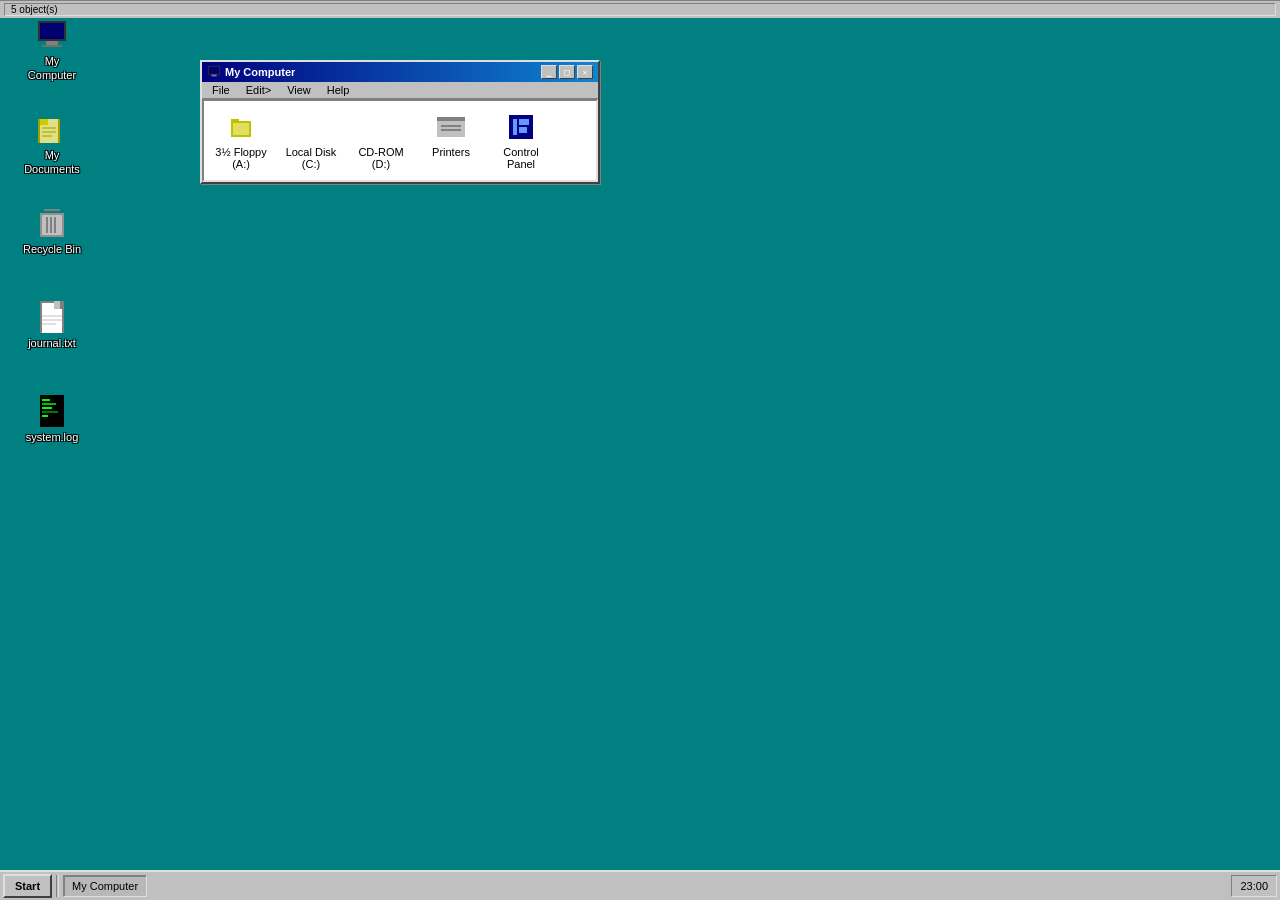
==== index.html @ f4c7ab69 "menus for apps" ====
<!DOCTYPE html>
<html lang="en">
<head>
<meta charset="UTF-8">
<title>temporal desktop</title>
<style>

*, *::before, *::after { margin:0; padding:0; box-sizing:border-box; }

body {
  font-family: Tahoma, Arial, sans-serif;
  font-size: 11px;
  background: #008080;
  width: 100vw; height: 100vh;
  overflow: hidden;
}

.win {
  position: absolute;
  background: #c0c0c0;
  /* the 3d border needs 4 values not 2 */
  border: 2px solid;
  border-color: #dfdfdf #404040 #404040 #dfdfdf;
  box-shadow: 1px 1px 0 #808080;
  min-width: 180px;
  display: none;
}
.win.open { display: block; }

.tbar {
  background: linear-gradient(90deg, #000080, #1084d0);
  color: white;
  font-size: 11px;
  font-weight: bold;
  padding: 3px 5px;
  display: flex;
  align-items: center;
  justify-content: space-between;
  height: 20px;
}
.tbar.dim {
  background: linear-gradient(90deg, #7a7a7a, #ababab);
}

.wbtns { display:flex; gap:2px; flex-shrink:0; }
.wbtn {
  width: 16px; height: 14px;
  background: #c0c0c0;
  border: 1px solid;
  border-color: #dfdfdf #404040 #404040 #dfdfdf;
  font-size: 8px;
  display: flex; align-items: center; justify-content: center;
  cursor: pointer;
  font-family: monospace;
}
.wbtn:active {
  border-color: #404040 #dfdfdf #dfdfdf #404040;
  padding-top: 1px;
}
.win.maxed {
  left: 0 !important; top: 0 !important;
  width: 100vw !important; height: calc(100vh - 30px) !important;
  display: flex; flex-direction: column;
}
.win.maxed > .tbar,
.win.maxed > .mbar,
.win.maxed > .stbar {
  flex: 0 0 auto;
}
.win.maxed > div:not(.tbar):not(.mbar):not(.stbar) {
  flex: 1;
  min-height: 0;
  display: flex;
  flex-direction: column;
  padding: 0;
}
.win.maxed .exp-body,
.win.maxed .notes-body,
.win.maxed .log-body {
  flex: 1;
  min-height: 0;
  height: 100%;
}
.mbar {
  background: #c0c0c0; display: flex;
  border-bottom: 1px solid #808080; padding: 0 2px;
}
.mbar span { padding: 2px 8px; cursor: default; }
.mbar span:hover { background: #000080; color: white; }

.mbar span { position: relative; }

.dropdown {
  display: none;
  position: absolute;
  top: 100%; left: 0;
  background: #c0c0c0;
  border: 2px solid;
  border-color: #dfdfdf #404040 #404040 #dfdfdf;
  z-index: 8000;
  min-width: 150px;
  box-shadow: 2px 2px 0 #404040;
}
.dropdown.open { display: block; }

.ditem {
  padding: 3px 20px 3px 24px;
  cursor: default;
  white-space: nowrap;
  font-size: 11px;
}
.ditem:hover { background: #000080; color: white; }
.ditem.disabled { color: #808080; }
.ditem.disabled:hover { background: transparent; color: #808080; cursor: default; }
.dsep { height: 1px; background: #808080; margin: 3px 4px; box-shadow: 0 1px 0 #dfdfdf; }

.sunk { border: 2px solid; border-color: #808080 #dfdfdf #dfdfdf #808080; }

.stbar { display:flex; border-top:1px solid #808080; padding:2px 4px; gap:4px; background:#c0c0c0; }
.stpanel { border:1px solid; border-color:#808080 #dfdfdf #dfdfdf #808080; padding:0 6px; flex:1; font-size:10px; }

#taskbar {
  position: fixed; bottom: 0; left: 0; right: 0;
  height: 30px;
  background: #c0c0c0;
  border-top: 2px solid #dfdfdf;
  display: flex; align-items: center;
  padding: 2px 3px; gap: 2px;
  z-index: 9000;
}

#startbtn {
  height: 24px; padding: 0 10px;
  background: #c0c0c0;
  border: 2px solid;
  border-color: #dfdfdf #404040 #404040 #dfdfdf;
  font-weight: bold; font-size: 11px;
  cursor: pointer;
  display: flex; align-items: center; gap: 5px;
  font-family: Tahoma, sans-serif;
}
#startbtn.down {
  border-color: #404040 #dfdfdf #dfdfdf #404040;
  box-shadow: inset 1px 1px 0 #808080;
}

.divider { width:3px; height:22px; border-left:1px solid #808080; border-right:1px solid #dfdfdf; margin:0 2px; flex-shrink:0; }

#tasklist { display:flex; gap:2px; flex:1; overflow:hidden; align-items:center; }

.tbtn {
  height:22px; padding:0 8px;
  background:#c0c0c0; border:1px solid;
  border-color:#dfdfdf #808080 #808080 #dfdfdf;
  font-size:11px; cursor:pointer; max-width:140px;
  overflow:hidden; text-overflow:ellipsis; white-space:nowrap;
  display:flex; align-items:center;
  font-family:Tahoma,sans-serif; flex-shrink:0;
}
.tbtn.on { border-color:#808080 #dfdfdf #dfdfdf #808080; box-shadow:inset 1px 1px 0 #808080; background:#b8b8b8; }
.tbtn.minimized { color: #808080; font-style: italic; }
#tray {
  margin-left: auto;
  padding: 0 8px;
  border: 1px solid;
  border-color: #808080 #dfdfdf #dfdfdf #808080;
  height: 22px;
  display: flex; align-items: center; gap: 8px;
  font-size: 11px; flex-shrink: 0;
}

#smenu {
  position: fixed; bottom: 30px; left: 0;
  width: 210px;
  background: #c0c0c0;
  border: 2px solid;
  border-color: #dfdfdf #404040 #404040 #dfdfdf;
  z-index: 9999;
  display: none; flex-direction: row;
}
#smenu.open { display: flex; }

.sm-strip {
  /* this took ages -- had to look up writing-mode */
  background: linear-gradient(to top, #000080, #1c44a0);
  color: #7a9fd4;
  writing-mode: vertical-rl;
  transform: rotate(180deg);
  font-size: 17px; font-weight: bold;
  padding: 8px 5px; letter-spacing: 3px;
  font-family: 'Arial Black', sans-serif;
  width: 28px; flex-shrink: 0;
}
.sm-rows { flex: 1; display: flex; flex-direction: column; }
.sm-row {
  padding: 6px 10px;
  display: flex; align-items: center; gap: 8px;
  cursor: pointer; font-size: 11px;
}
.sm-row:hover { background: #000080; color: white; }
.sm-sep { height: 1px; background: #808080; margin: 3px 6px; box-shadow: 0 1px 0 #dfdfdf; }

.icon {
  position: absolute; width: 72px;
  display: flex; flex-direction: column;
  align-items: center; gap: 3px;
  cursor: pointer; padding: 4px;
  border: 1px dotted transparent;
  user-select: none;
}
.icon.sel { border-color: white; background: rgba(0,0,128,.3); }
.icon svg { width: 32px; height: 32px; image-rendering: pixelated; }
.icon span {
  color: white; font-size: 11px; text-align: center;
  text-shadow: 1px 1px #000,-1px 1px #000,1px -1px #000,-1px -1px #000;
  line-height: 1.3; max-width: 70px; word-break: break-word;
}

.notes-body {
  background: #fff; padding: 4px 6px;
  font-family: 'Courier New', monospace;
  font-size: 12px; line-height: 1.6;
  white-space: pre; overflow: auto;
  min-height: 200px; outline: none;
  width: 100%; resize: none;
}
.exp-body {
  padding: 6px; background: #fff; display: flex; flex-wrap: wrap;
  gap: 8px; align-content: flex-start;
  min-height: 0px;
  height: 100%;
}
.exp-item {
  width: 62px; display: flex; flex-direction: column;
  align-items: center; gap: 3px;
  cursor: pointer; padding: 4px;
  font-size: 11px; text-align: center;
}
.exp-item:hover { background: #000080; color: white; }
.exp-item svg { width: 32px; height: 32px; image-rendering: pixelated; }

.log-body {
  background: #000; color: #0d0; font-family: 'Courier New', monospace;
  font-size: 11px; padding: 6px; min-height: 0px; overflow-y: auto; line-height: 1.5;
}

#scanlines {
  position:fixed; inset:0; pointer-events:none; z-index:8800; opacity:0;
  background: repeating-linear-gradient(    to bottom,
    transparent 0, transparent 1px,
    rgba(0,0,0,.07) 1px, rgba(0,0,0,.07) 2px
  );
  transition: opacity 4s;
}
#vignette {
  position:fixed; inset:0; pointer-events:none; z-index:8799; opacity:0;
  background: radial-gradient(ellipse at center, transparent 55%, rgba(0,0,0,.5) 100%);
  transition: opacity 5s;
}

#noisecv {
  position:fixed; inset:0; width:100%; height:100%;
  pointer-events:none; z-index:8801; opacity:0; image-rendering:pixelated;
}

@keyframes flkr {
  0%,89%,91%,93%,100% { opacity:1; }
  90% { opacity:.87; }
  92% { opacity:.93; }
}
body.dying { animation:flkr 3s infinite; }


</style>
</head>
<body>

<canvas id="noisecv" width="4" height="4"></canvas>
<div id="vignette"></div>
<div id="scanlines"></div>

<!-- desktop icons -->
<div id="desktop" style="position:absolute;inset:0 0 30px 0;">

  <div class="icon" style="left:16px;top:14px" ondblclick="show('win-comp')">
    <svg viewBox="0 0 16 16">
      <rect x="1" y="1" width="14" height="10" fill="#303030"/>
      <rect x="2" y="2" width="12" height="8" fill="#000070"/>
      <rect x="5" y="11" width="6" height="2" fill="#808080"/>
      <rect x="3" y="13" width="10" height="1" fill="#707070"/>
    </svg>
    <span data-orig="My Computer">My Computer</span>
  </div>

  <div class="icon" style="left:16px;top:108px" ondblclick="show('win-notes')">
    <svg viewBox="0 0 16 16">
      <rect x="1" y="3" width="11" height="12" fill="#e0e080"/>
      <rect x="1" y="3" width="5" height="3" fill="#cccc00"/>
      <rect x="1" y="3" width="1" height="12" fill="#a0a000"/>
      <rect x="11" y="3" width="1" height="12" fill="#a0a000"/>
      <rect x="3" y="7" width="7" height="1" fill="#a0a000" opacity=".5"/>
      <rect x="3" y="9" width="7" height="1" fill="#a0a000" opacity=".5"/>
      <rect x="3" y="11" width="5" height="1" fill="#a0a000" opacity=".5"/>
    </svg>
    <span data-orig="My Documents">My Documents</span>
  </div>

  <div class="icon" style="left:16px;top:202px" ondblclick="show('win-bin')">
    <svg viewBox="0 0 16 16">
      <rect x="4" y="1" width="8" height="1" fill="#808080"/>
      <rect x="2" y="3" width="12" height="12" fill="#909090"/>
      <rect x="3" y="4" width="10" height="10" fill="#c0c0c0"/>
      <rect x="5" y="5" width="1" height="8" fill="#808080"/>
      <rect x="7" y="5" width="1" height="8" fill="#808080"/>
      <rect x="9" y="5" width="1" height="8" fill="#808080"/>
    </svg>
    <span data-orig="Recycle Bin">Recycle Bin</span>
  </div>

  <div class="icon" style="left:16px;top:296px" ondblclick="show('win-notes')">
    <svg viewBox="0 0 16 16">
      <rect x="2" y="0" width="12" height="16" fill="#fff"/>
      <rect x="2" y="0" width="12" height="1" fill="#808080"/>
      <rect x="2" y="0" width="1" height="16" fill="#808080"/>
      <rect x="13" y="0" width="1" height="16" fill="#808080"/>
      <rect x="9" y="0" width="4" height="4" fill="#c0c0c0"/>
      <rect x="12" y="0" width="1" height="4" fill="#808080"/>
      <rect x="3" y="7" width="10" height="1" fill="#e0e0e0"/>
      <rect x="3" y="9" width="10" height="1" fill="#e0e0e0"/>
      <rect x="3" y="11" width="7" height="1" fill="#e0e0e0"/>
    </svg>
    <span data-orig="journal.txt">journal.txt</span>
  </div>

  <div class="icon" style="left:16px;top:390px" ondblclick="show('win-log')">
    <svg viewBox="0 0 16 16">
      <rect x="2" y="0" width="12" height="16" fill="#000"/>
      <rect x="3" y="2" width="4" height="1" fill="#0f0"/>
      <rect x="3" y="4" width="7" height="1" fill="#0b0"/>
      <rect x="3" y="6" width="5" height="1" fill="#0f0"/>
      <rect x="3" y="8" width="8" height="1" fill="#070"/>
      <rect x="3" y="10" width="3" height="1" fill="#0f0"/>
    </svg>
    <span data-orig="system.log">system.log</span>
  </div>

</div>

<!-- my computer -->
<div class="win" id="win-comp" style="left:200px;top:60px;width:400px;">
  <div class="tbar">
    <div style="display:flex;align-items:center;gap:4px;overflow:hidden;white-space:nowrap;pointer-events:none;">
      <svg width="14" height="14" viewBox="0 0 16 16" style="image-rendering:pixelated;flex-shrink:0"><rect x="1" y="1" width="14" height="10" fill="#303030"/><rect x="2" y="2" width="12" height="8" fill="#000070"/><rect x="5" y="11" width="6" height="2" fill="#808080"/></svg>
      <span data-orig="My Computer">My Computer</span>
    </div>
    <div class="wbtns">
      <div class="wbtn" onclick="min('win-comp')">_</div>
      <div class="wbtn" style="font-size:9px" onclick="maximize('win-comp')">□</div>
      <div class="wbtn" onclick="hide('win-comp')">✕</div>
    </div>
  </div>
  <div class="mbar">
    <span onclick="toggleMenu('dd-comp-file',event)">File
      <div class="dropdown" id="dd-comp-file">
        <div class="ditem" onclick="closeMenus()">New Window</div>
        <div class="ditem" onclick="hide('win-comp');closeMenus()">Close</div>
      </div>
    </span>
    <span onclick="toggleMenu('dd-comp-edit',event)">Edit>
      <div class="dropdown" id="dd-comp-edit">
        <div class="ditem disabled">Select All</div>
        <div class="ditem disabled">Invert Selection</div>
      </div>
    </span>
    <span onclick="toggleMenu('dd-comp-view',event)">View
      <div class="dropdown" id="dd-comp-view">
        <div class="ditem" onclick="closeMenus()">Large Icons</div>
        <div class="ditem" onclick="closeMenus()">Small Icons</div>
        <div class="ditem" onclick="closeMenus()">List</div>
        <div class="ditem" onclick="closeMenus()">Details</div>
      </div>
    </span>
    <span onclick="toggleMenu('dd-comp-help',event)">Help
      <div class="dropdown" id="dd-comp-help">
        <div class="ditem disabled">Help Topics</div>
        <div class="dsep"></div>
        <div class="ditem" onclick="closeMenus()">About Velion</div>
      </div>
    </span>
  </div>
    <div class="exp-body sunk">
      <div class="exp-item">
        <svg viewBox="0 0 16 16"><rect x="3" y="5" width="10" height="8" fill="#c0c000"/><rect x="3" y="4" width="4" height="2" fill="#c0c000"/><rect x="4" y="6" width="8" height="6" fill="#e0e060"/></svg>
        <span data-orig="3½ Floppy (A:)">3½ Floppy (A:)</span>
      </div>
      <div class="exp-item">
        <svg viewBox="0 0 16 16"><ellipse cx="8" cy="8" r="7" fill="#505050"/><ellipse cx="8" cy="8" r="5" fill="#707070"/><ellipse cx="8" cy="8" r="2" fill="#303030"/><ellipse cx="8" cy="8" r="1" fill="#b0b0b0"/></svg>
        <span data-orig="Local Disk (C:)">Local Disk (C:)</span>
      </div>
      <div class="exp-item">
        <svg viewBox="0 0 16 16"><ellipse cx="8" cy="8" r="7" fill="#202020"/><ellipse cx="8" cy="8" r="5" fill="#404040"/><ellipse cx="8" cy="8" r="2" fill="#181818"/></svg>
        <span data-orig="CD-ROM (D:)">CD-ROM (D:)</span>
      </div>
      <div class="exp-item">
        <svg viewBox="0 0 16 16"><rect x="1" y="3" width="14" height="10" fill="#c0c0c0"/><rect x="1" y="3" width="14" height="2" fill="#808080"/><rect x="3" y="7" width="10" height="1" fill="#808080"/><rect x="3" y="9" width="10" height="1" fill="#808080"/></svg>
        <span data-orig="Printers">Printers</span>
      </div>
      <div class="exp-item">
        <svg viewBox="0 0 16 16"><rect x="2" y="2" width="12" height="12" fill="#000080"/><rect x="4" y="4" width="2" height="8" fill="#6699ff"/><rect x="7" y="4" width="5" height="3" fill="#6699ff"/><rect x="7" y="8" width="4" height="3" fill="#6699ff"/></svg>
        <span data-orig="Control Panel">Control Panel</span>
      </div>
    </div>
  </div>
  <div class="stbar"><div class="stpanel">5 object(s)</div></div>
</div>

<!-- notepad -->
<div class="win" id="win-notes" style="left:110px;top:40px;width:450px;">
  <div class="tbar">
    <div style="display:flex;align-items:center;gap:4px;overflow:hidden;white-space:nowrap;pointer-events:none;">
      <svg width="14" height="14" viewBox="0 0 16 16" style="image-rendering:pixelated;flex-shrink:0"><rect x="2" y="0" width="12" height="16" fill="#fff"/><rect x="2" y="0" width="12" height="1" fill="#808080"/><rect x="9" y="0" width="4" height="4" fill="#c0c0c0"/><rect x="12" y="0" width="1" height="4" fill="#808080"/></svg>
      <span data-orig="journal.txt - Notepad">journal.txt - Notepad</span>
    </div>
    <div class="wbtns">
      <div class="wbtn" onclick="min('win-notes')">_</div>
      <div class="wbtn" style="font-size:9px" onclick = "maximize('win-notes')">□</div>
      <div class="wbtn" onclick="hide('win-notes')">✕</div>
    </div>
  </div>
  <div class="mbar"><span>File</span><span>Edit</span><span>Format</span><span>Help</span></div>
  <div style="padding:4px;">
    <div class="notes-body sunk" id="notepad" contenteditable="true" spellcheck="false"></div>
  </div>
  <div class="stbar">
    <div class="stpanel">Ln 1, Col 1</div>
    <div class="stpanel" style="flex:0;white-space:nowrap;">Modified: Nov 14, 2001</div>
  </div>
</div>

<!-- system log -->
<div class="win" id="win-log" style="left:320px;top:110px;width:460px;">
  <div class="tbar">
    <div style="display:flex;align-items:center;gap:4px;overflow:hidden;white-space:nowrap;pointer-events:none;">
      <svg width="14" height="14" viewBox="0 0 16 16" style="image-rendering:pixelated;flex-shrink:0"><rect x="2" y="0" width="12" height="16" fill="#000"/><rect x="3" y="2" width="4" height="1" fill="#0f0"/></svg>
      <span data-orig="system.log">system.log</span>
    </div>
    <div class="wbtns">
      <div class="wbtn" onclick="min('win-log')">_</div>
      <div class="wbtn" style="font-size:9px" onclick="maximize('win-log')">□</div>
      <div class="wbtn" onclick="hide('win-log')">✕</div>
    </div>
  </div>
  <div style="padding:4px;">
    <div class="log-body sunk" id="logbox"></div>
  </div>
  <div class="stbar"><div class="stpanel">Read only &nbsp;|&nbsp; <span id="logcount">0</span> entries</div></div>
</div>

<!-- recycle bin -->
<div class="win" id="win-bin" style="left:260px;top:80px;width:340px;">
  <div class="tbar">
    <div style="pointer-events:none;">
      <span data-orig="Recycle Bin">Recycle Bin</span>
    </div>
    <div class="wbtns">
      <div class="wbtn" onclick="min('win-bin')">_</div>
      <div class="wbtn" style="font-size:9px"  onclick="maximize('win-bin')">□</div>
      <div class="wbtn" onclick="hide('win-bin')">✕</div>
    </div>
  </div>
  <div class="mbar"><span>File</span><span>Edit</span><span>View</span></div>
  <div style="padding:6px;">
    <div class="sunk" style="background:#fff;min-height:110px;display:flex;align-items:center;justify-content:center;color:#808080;">The Recycle Bin is empty.</div>
  </div>
  <div class="stbar"><div class="stpanel">0 object(s)</div></div>
</div>

<!-- error dialog -->
<div class="win" id="errdlg" style="left:260px;top:140px;width:340px;">
  <div class="tbar">
    <div id="errtitle" style="pointer-events:none;white-space:nowrap;overflow:hidden;text-overflow:ellipsis;">TEMPORAL.EXE - Application Error</div>
    <div class="wbtns">
      <div class="wbtn" onclick="closedlg()">✕</div>
    </div>
  </div>
  <div style="padding:10px;background:#c0c0c0;">
    <div id="errtext" class="sunk" style="background:#fff;padding:10px;min-height:86px;color:#000;line-height:1.4;">
      The instruction at "0x004F2A17" referenced memory at "0x00000000".<br>
      The memory could not be "read".
    </div>
    <div style="display:flex;justify-content:flex-end;gap:8px;margin-top:10px;">
      <div class="wbtn" style="width:auto;padding:0 12px;font-size:11px;" onclick="closedlg()">OK</div>
      <div class="wbtn" style="width:auto;padding:0 12px;font-size:11px;" onclick="closedlg()">Cancel</div>
    </div>
  </div>
</div>

<!-- taskbar -->
<div id="taskbar">
  <button id="startbtn" onclick="toggleStart()">Start</button>
  <div class="divider"></div>
  <div id="tasklist"></div>
  <div id="tray"><span id="clk">10:22</span></div>
</div>

<!-- start menu -->
<div id="smenu">
  <div class="sm-strip" data-orig="Temporal">Temporal</div>
  <div class="sm-rows">
    <div class="sm-row" onclick="show('win-notes');closeStart()">Notepad</div>
    <div class="sm-row" onclick="show('win-comp');closeStart()">My Computer</div>
    <div class="sm-row" onclick="show('win-log');closeStart()">System Log</div>
    <div class="sm-sep"></div>
    <div class="sm-row" style="color:#800000" onclick="closeStart()">Shut Down...</div>
  </div>
</div>

<script>

// temporal desktop 
// 

const JOURNAL = `nov 14

had that dream again. the one with the hallway.
woke up at 3:17 and couldn't go back. made coffee
and watched the screensaver until it was light out.

bought a new monitor cable today. the old one was
giving me those lines on the left side of the screen.
hope that fixes it.

to do:
- call mum back
- finish the render before friday
- return that library book (overdue since october)

the machine has been running slow. defrag didn't help.
maybe it's the fan. sounds different than it used to.`;

const logInit = [
  "[10:22:31] System initialized. All components OK.",
  "[10:22:32] Loading desktop environment...",
  "[10:22:33] Registry scan complete. No errors found.",
  "[10:22:34] Desktop loaded in 1.2s",
  "[10:24:11] Application launched: Notes.exe",
  { t:"[10:31:05] WARNING: Low memory. Available: 14MB", c:"#dd0" },
  "[10:31:06] Application closed: Notes.exe",
  { t:"[10:44:23] Disk read error on sector 0x3F2A. Retrying...", c:"#d80" },
  { t:"[10:44:23] Disk read error on sector 0x3F2A. Retrying...", c:"#d80" },
  "[10:44:24] Disk read successful on retry.",
  { t:"[10:51:17] WARNING: Temperature threshold. CPU 71C", c:"#dd0" },
  "[10:55:02] System idle. Running background defrag.",
  "[10:58:44] Defrag complete. 3% contiguous.",
  "[11:03:10] Application launched: System.log",
];

const JUNK = 'abcdef\u2591\u2592\u2593\u2588\u2584\u2580\u25a0\u25a1\u2190\u2192\u25c6\u2660\u2663\u25d9\u263a\u2665\u266a\u2022';

const t0 = Date.now();
const DECAY_SECS = 180;

let pct = 0;
let zTop = 100;
let focused = null;
let smOpen = false;
let errCooldown = false;
let dead = false;

let drag = { el:null, sx:0, sy:0, ox:0, oy:0 };
let wins = {};

//  init 

document.getElementById('notepad').textContent = JOURNAL;

const logbox = document.getElementById('logbox');
logInit.forEach(e => {
  const d = document.createElement('div');
  if (typeof e === 'string') d.textContent = e;
  else { d.textContent = e.t; d.style.color = e.c; }
  logbox.appendChild(d);
});
document.getElementById('logcount').textContent = logbox.children.length;

setInterval(tick, 500);
setInterval(clocktick, 1000);
clocktick();



// windows

function show(id) {
  const el = document.getElementById(id);
  el.style.display = 'block';
  el.classList.add('open');
  front(el);
  if (!wins[id]) { wins[id] = { min:false }; addtask(id); }
  else {
    wins[id].min = false;
    document.getElementById('tb_' + id)?.classList.remove('minimized');
  }
  focus(id);
 
  if (!el._drag) makedraggable(el);
}

function hide(id) {
  document.getElementById(id).style.display = 'none';
  document.getElementById(id).classList.remove('open');
  delete wins[id];
  rmtask(id);
  refocus();
}

function min(id) {
  document.getElementById(id).style.display = 'none';
  if (wins[id]) wins[id].min = true;
  refocus();
}

function front(el) { el.style.zIndex = ++zTop; }

function focus(id) {
  if (focused && focused !== id) {
    document.getElementById(focused)?.querySelector('.tbar')?.classList.add('dim');
  }
  focused = id;
  document.getElementById(id)?.querySelector('.tbar')?.classList.remove('dim');
  document.querySelectorAll('.tbtn').forEach(b => b.classList.toggle('on', b.dataset.id === id));
}

function refocus() {
  let best = -1, bestId = null;
  document.querySelectorAll('.win').forEach(w => {
    if (w.style.display !== 'none') {
      const z = parseInt(w.style.zIndex)||0;
      if (z > best) { best = z; bestId = w.id; }
    }
  });
  if (bestId) focus(bestId); else focused = null;
}

document.addEventListener('mousedown', e => {
  const w = e.target.closest('.win');
  if (w) { front(w); focus(w.id); }
}, true);

// drag 

function makedraggable(win) {
  win._drag = true;
  win.querySelector('.tbar').addEventListener('mousedown', e => {
    if (e.target.classList.contains('wbtn')) return;
    const r = win.getBoundingClientRect();
    drag = { el:win, sx:e.clientX, sy:e.clientY, ox:r.left, oy:r.top };
    e.preventDefault();
  });
}
const winPrev = {};

function maximize(id) {
  const el = document.getElementById(id);
  if (wins[id]?.maxed) {
    const p = winPrev[id];
el.style.left = p.l; el.style.top = p.t;
el.style.width = p.w; el.style.height = p.h;
el.classList.remove('maxed');
wins[id].maxed = false;
} else {
    winPrev[id] = { l:el.style.left, t:el.style.top, w:el.style.width, h:el.style.height };
    el.classList.add('maxed');
    el.style.left = ''; el.style.top = ''; el.style.width = ''; el.style.height = '';

    wins[id].maxed = true;
  }
}








document.addEventListener('mousemove', e => {
  if (!drag.el) return;
  drag.el.style.left = (drag.ox + e.clientX - drag.sx) + 'px';
  drag.el.style.top  = (drag.oy + e.clientY - drag.sy) + 'px';
});
document.addEventListener('mouseup', () => drag.el = null);

// menus
let openMenu = null;

function toggleMenu(id, e) {
  e.stopPropagation();
  const dd = document.getElementById(id);
  const wasOpen = dd.classList.contains('open');
  closeMenus();
  if (!wasOpen) { dd.classList.add('open'); openMenu = id; }
}
function closeMenus() {
  document.querySelectorAll('.dropdown.open').forEach(d => d.classList.remove('open'));
  openMenu = null;
}
document.addEventListener('click', () => closeMenus());




// taskbar 

const tlabels = { 'win-comp':'My Computer', 'win-notes':'journal.txt', 'win-log':'system.log', 'win-bin':'Recycle Bin' };

function addtask(id) {
  const b = document.createElement('div');
  b.className = 'tbtn'; b.dataset.id = id; b.id = 'tb_' + id;
  b.textContent = tlabels[id] || id;
  b.onclick = () => {
    if (wins[id]?.min) { show(id); }
    else if (focused === id) { min(id); }
    else { front(document.getElementById(id)); focus(id); }
  };
  document.getElementById('tasklist').appendChild(b);
}
function rmtask(id) { document.getElementById('tb_' + id)?.remove(); }

// start menu 
function toggleStart() {
  smOpen = !smOpen;
  document.getElementById('smenu').classList.toggle('open', smOpen);
  document.getElementById('startbtn').classList.toggle('down', smOpen);
}
function closeStart() {
  smOpen = false;
  document.getElementById('smenu').classList.remove('open');
  document.getElementById('startbtn').classList.remove('down');
}
document.addEventListener('click', e => {
  if (smOpen && !e.target.closest('#smenu,#startbtn')) closeStart();
});

document.querySelectorAll('.icon').forEach(ic => {
  ic.addEventListener('click', e => {
    e.stopPropagation();
    document.querySelectorAll('.icon').forEach(i => i.classList.remove('sel'));
    ic.classList.add('sel');
  });
});
document.getElementById('desktop').addEventListener('click', () => {
  document.querySelectorAll('.icon').forEach(i => i.classList.remove('sel'));
  closeStart();
});

// clock 

function clocktick() {
  let h = new Date().getHours(), m = new Date().getMinutes();
  if (pct > 70) h = (h + Math.floor((pct-70)/6)) % 24;
  if (pct > 85 && Math.random() < .4) m = (m + Math.floor(Math.random()*5)) % 60;
  document.getElementById('clk').textContent = String(h).padStart(2,'0') + ':' + String(m).padStart(2,'0');
}

// decay 

function mangle(str, rate) {
  if (rate <= 0) return str;
  return str.split('').map(c => c === ' ' || c === '\n' ? c
    : Math.random() < rate ? JUNK[Math.floor(Math.random()*JUNK.length)] : c
  ).join('');
}

const badlog = [
  () => "[ERR] Kernel panic: null ptr deref at 0x0000",
  () => "[ERR] Sector 0x" + (Math.random()*0xFFFF|0).toString(16).toUpperCase() + " unreadable",
  () => "[WARN] Memory checksum failed. Block 0x" + (Math.random()*0xFFF|0).toString(16).toUpperCase(),
  () => "[ERR] " + mangle("CRITICAL_PROCESS_DIED", .3),
  () => "[ERR] Fan RPM: 0 -- thermal shutdown imminent",
];

const errpool = [
  {
    title: 'TEMPORAL.EXE - Application Error',
    html: 'The instruction at "0x004F2A17" referenced memory at "0x00000000".<br>The memory could not be "read".<br><br>Click OK to terminate the program, or Cancel to debug.'
  },
  {
    title: 'Explorer.exe - Fatal Error',
    html: 'A fatal error occurred in the desktop shell.<br>The system will attempt to recover automatically.<br><br>Error code: 0xC0000005'
  },
  {
    title: 'temporal_fs.dll - Stack Overflow',
    html: 'Stack overflow at address 0x77F04B2E.<br>The application cannot continue.<br><br>Report this error to your system administrator.'
  },
];

function showerr() {
  const e = errpool[Math.floor(Math.random() * errpool.length)];
  const dlg = document.getElementById('errdlg');
  document.getElementById('errtitle').textContent = e.title;
  document.getElementById('errtext').innerHTML = e.html;
  dlg.classList.add('open');
  dlg.style.zIndex = ++zTop;
  dlg.style.left = ((innerWidth - 340) / 2) + 'px';
  dlg.style.top = ((innerHeight - 200) / 2) + 'px';
  dlg.style.transform = 'none';
}

function closedlg() {
  document.getElementById('errdlg').classList.remove('open');
  errCooldown = false;
}

function tick() {
  if (dead) return;
  pct = Math.min(100, ((Date.now() - t0) / 1000 / DECAY_SECS) * 100);
  if (pct > 15) document.getElementById('scanlines').style.opacity = Math.min(.65, ((pct-15)/85)*.65);
  if (pct > 10) document.getElementById('vignette').style.opacity = Math.min(.7, ((pct-10)/90)*.7);

  // noise -- tiny canvas scaled up = free pixelated grain
  if (pct > 40) {
    const cv = document.getElementById('noisecv');
    const ctx = cv.getContext('2d');
    const img = ctx.createImageData(4, 4);
    for (let i = 0; i < img.data.length; i += 4) {
      const v = Math.random() < .5 ? 255 : 0;
      img.data[i] = img.data[i+1] = img.data[i+2] = v;
      img.data[i+3] = ((pct-40)/60)*30 | 0;
    }
    ctx.putImageData(img, 0, 0);
    cv.style.opacity = Math.min(.15, (pct-40)/60*.15);
  }

  // hue shift
  if (pct > 25) {
    document.body.style.filter = `hue-rotate(${(pct-25)*1.4}deg) saturate(${1+(pct-25)*.008})`;
  }

  // flicker speeds up as things get worse
  if (pct > 20) {
    document.body.classList.add('dying');
    document.body.style.animationDuration = Math.max(.5, 3-(pct-20)*.025) + 's';
  }


  // corrupt all [data-orig] labels
  if (pct > 12) {
    const rate = Math.pow((pct-12)/88, 2) * .55;
    document.querySelectorAll('[data-orig]').forEach(el => {
      el.textContent = mangle(el.dataset.orig, rate);
    });
  }

  // notepad
  if (pct > 18) {
    const rate = Math.pow((pct-18)/82, 2) * .45;
    const pad = document.getElementById('notepad');
    if (document.activeElement !== pad) pad.textContent = mangle(JOURNAL, rate);
  }

  // random bad log entries
  if (pct > 30 && Math.random() < .04) {
    const d = document.createElement('div');
    d.textContent = badlog[Math.floor(Math.random()*badlog.length)]();
    d.style.color = pct > 60 ? '#f55' : '#dd0';
    logbox.appendChild(d);
    logbox.scrollTop = logbox.scrollHeight;
    document.getElementById('logcount').textContent = logbox.children.length;
  }

  // retroactively corrupt existing log lines, kind of cool tbh
  if (pct > 65 && Math.random() < .06) {
    const lines = logbox.querySelectorAll('div');
    const t = lines[Math.floor(Math.random()*lines.length)];
    if (t) {
      if (!t._raw) t._raw = t.textContent;
      t.textContent = mangle(t._raw, (pct-65)/150);
    }
  }

  // windows drift
  if (pct > 45 && Math.random() < .12) {
    const amt = (pct-45)/55 * 2;
    document.querySelectorAll('.win.open').forEach(w => {
      if (drag.el === w) return;
      w.style.left = (parseFloat(w.style.left)||100) + (Math.random()-.5)*amt + 'px';
      w.style.top  = (parseFloat(w.style.top)||60)  + (Math.random()-.5)*amt + 'px';
    });
  }

  if (pct > 42 && !errCooldown && Math.random() < .004) {
    errCooldown = true;
    showerr();
    setTimeout(() => errCooldown = false, 25000);
  }

  if (pct >= 98) { dead = true; setTimeout(bsod, 1200); }

}


function bsod() {
  const s = document.createElement('div');
  s.style.cssText = 'position:fixed;inset:0;background:#000080;color:#c0c0c0;font-family:"Courier New",monospace;font-size:13px;padding:48px 64px;z-index:999999;line-height:2;';
  s.innerHTML = `
    <div style="background:#c0c0c0;color:#000080;padding:4px 10px;display:inline-block;margin-bottom:24px;font-weight:bold;font-size:15px">Windows</div>
    <p>A fatal exception <b>0E</b> has occurred at 0028:<b>C0034B21</b> in VxD TEMPORAL(03)</p>
    <p>+ 00034B21. The current application will be terminated.</p><br>
    <p>&nbsp;* Press any key to terminate the current application.</p>
    <p>&nbsp;* Press CTRL+ALT+DEL to restart your computer. You will</p>
    <p>&nbsp;&nbsp;lose any unsaved information in all applications.</p><br><br>
    <p>Press any key to continue <span id="bcur">_</span></p><br>
    <p style="font-size:10px;color:#8080c0">Exception 0E &nbsp; Page Fault &nbsp; Temporal Desktop (build 2001.11.14)</p>`;
  document.body.appendChild(s);

  setInterval(() => {
    const c = document.getElementById('bcur');
    if (c) c.style.visibility = c.style.visibility === 'hidden' ? '' : 'hidden';
  }, 600);

  const restart = () => {
    s.innerHTML = '<div style="display:flex;align-items:center;justify-content:center;height:100%;font-size:14px">Starting Temporal Desktop...</div>';
    setTimeout(() => location.reload(), 1800);
  };
  s.addEventListener('click', restart);
  document.addEventListener('keydown', restart, { once:true });
}

// open my computer by default
show('win-comp');
</script>
</body>
</html>
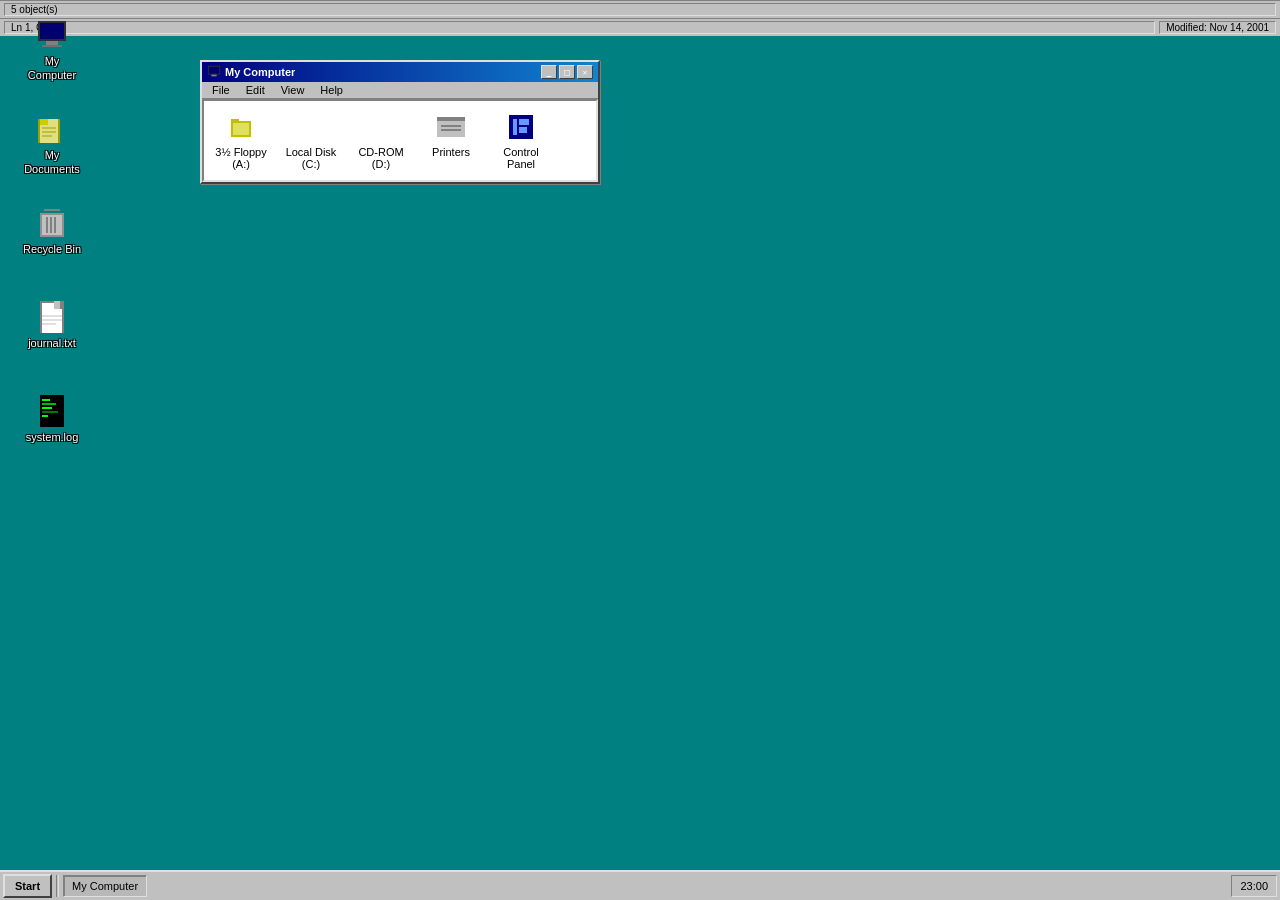
==== commit 0892cabe: "added menus for the windows, some have functions some done" ====
--- a/index.html
+++ b/index.html
@@ -366,7 +366,7 @@
         <div class="ditem" onclick="hide('win-comp');closeMenus()">Close</div>
       </div>
     </span>
-    <span onclick="toggleMenu('dd-comp-edit',event)">Edit>
+    <span onclick="toggleMenu('dd-comp-edit',event)">Edit 
       <div class="dropdown" id="dd-comp-edit">
         <div class="ditem disabled">Select All</div>
         <div class="ditem disabled">Invert Selection</div>
@@ -384,7 +384,7 @@
       <div class="dropdown" id="dd-comp-help">
         <div class="ditem disabled">Help Topics</div>
         <div class="dsep"></div>
-        <div class="ditem" onclick="closeMenus()">About Velion</div>
+        <div class="ditem" onclick="closeMenus()">About Temporal </div>
       </div>
     </span>
   </div>
@@ -423,13 +423,47 @@
     </div>
     <div class="wbtns">
       <div class="wbtn" onclick="min('win-notes')">_</div>
-      <div class="wbtn" style="font-size:9px" onclick = "maximize('win-notes')">□</div>
-      <div class="wbtn" onclick="hide('win-notes')">✕</div>
-    </div>
-  </div>
-  <div class="mbar"><span>File</span><span>Edit</span><span>Format</span><span>Help</span></div>
+      <div class="wbtn" style="font-size:9px" onclick = "maximize('win-notes')">□</div> # check      <div class="wbtn" onclick="hide('win-notes')">✕</div>
+    </div>
+  </div>
+  <div class="mbar">
+    <span onclick="toggleMenu('dd-notes-file',event)">File
+      <div class="dropdown" id="dd-notes-file">
+        <div class="ditem" onclick="document.getElementById('notepad').textContent='';closeMenus()">New</div>
+        <div class="dsep"></div>
+        <div class="ditem" onclick="hide('win-notes');closeMenus()">Exit</div>
+      </div>
+    </span>
+    <span onclick="toggleMenu('dd-notes-edit',event)">Edit
+      <div class="dropdown" id="dd-notes-edit">
+        <div class="ditem" onclick="document.execCommand('undo');closeMenus()">Undo</div>
+        <div class="dsep"></div>
+        <div class="ditem" onclick="document.execCommand('cut');closeMenus()">Cut</div>
+        <div class="ditem" onclick="document.execCommand('copy');closeMenus()">Copy</div>
+        <div class="ditem" onclick="document.execCommand('paste');closeMenus()">Paste</div>
+        <div class="ditem" onclick="document.execCommand('delete');closeMenus()">Delete</div>
+        <div class="dsep"></div>
+        <div class="ditem" onclick="selectAll();closeMenus()">Select All</div>
+      </div>
+    </span>
+    <span onclick="toggleMenu('dd-notes-format',event)">Format
+      <div class="dropdown" id="dd-notes-format">
+        <div class="ditem" id="wrap-item" onclick="toggleWrap();closeMenus()">Word Wrap</div>
+        <div class="ditem disabled">Font...</div>
+      </div>
+    </span>
+    <span onclick="toggleMenu('dd-notes-help',event)">Help
+      <div class="dropdown" id="dd-notes-help">
+        <div class="ditem disabled">Help Topics</div>
+        <div class="dsep"></div>
+        <div class="ditem" onclick="closeMenus()">About Notepad</div>
+      </div>
+    </span>
+  </div>
   <div style="padding:4px;">
     <div class="notes-body sunk" id="notepad" contenteditable="true" spellcheck="false"></div>
+  </div>
+
   </div>
   <div class="stbar">
     <div class="stpanel">Ln 1, Col 1</div>
@@ -468,7 +502,32 @@
       <div class="wbtn" onclick="hide('win-bin')">✕</div>
     </div>
   </div>
-  <div class="mbar"><span>File</span><span>Edit</span><span>View</span></div>
+  <div class="mbar">
+    <span onclick="toggleMenu('dd-bin-file',event)">File
+        <div class="dropdown" id="dd-bin-file">
+          <div class="ditem disabled">Empty Recycle Bin</div>
+          <div class="dsep"></div>
+          <div class="ditem" onclick="hide('win-bin');closeMenus()">Close</div>
+        </div>
+    </span>
+    <span onclick="toggleMenu('dd-bin-edit',event)">Edit
+      <div class="dropdown" id="dd-bin-edit">
+        <div class="ditem disabled">Select All</div>
+      </div>
+    </span>
+    <span onclick="toggleMenu('dd-bin-view',event)">View
+      <div class="dropdown" id="dd-bin-view">
+        <div class="ditem" onclick="closeMenus()">Large Icons</div>
+        <div class="ditem" onclick="closeMenus()">Small Icons</div>
+        <div class="ditem" onclick="closeMenus()">List</div>
+      </div>
+    </span>
+  </div>
+
+      
+
+
+</span>
   <div style="padding:6px;">
     <div class="sunk" style="background:#fff;min-height:110px;display:flex;align-items:center;justify-content:center;color:#808080;">The Recycle Bin is empty.</div>
   </div>
@@ -642,6 +701,23 @@
   if (bestId) focus(bestId); else focused = null;
 }
 
+let wordWrap = false;
+
+function toggleWrap() {
+  wordWrap = !wordWrap;
+  document.getElementById('notepad').style.whiteSpace = wordWrap ? 'pre-wrap' : 'pre';
+  document.getElementById('wrap-item').textContent = (wordWrap ? '✓ ' : '') + 'Word Wrap';
+}
+
+function selectAll() {
+  const pad = document.getElementById('notepad');
+  pad.focus();
+  const range = document.createRange();
+  range.selectNodeContents(pad);
+  const sel = window.getSelection();
+  sel.removeAllRanges();
+  sel.addRange(range);
+}
 document.addEventListener('mousedown', e => {
   const w = e.target.closest('.win');
   if (w) { front(w); focus(w.id); }
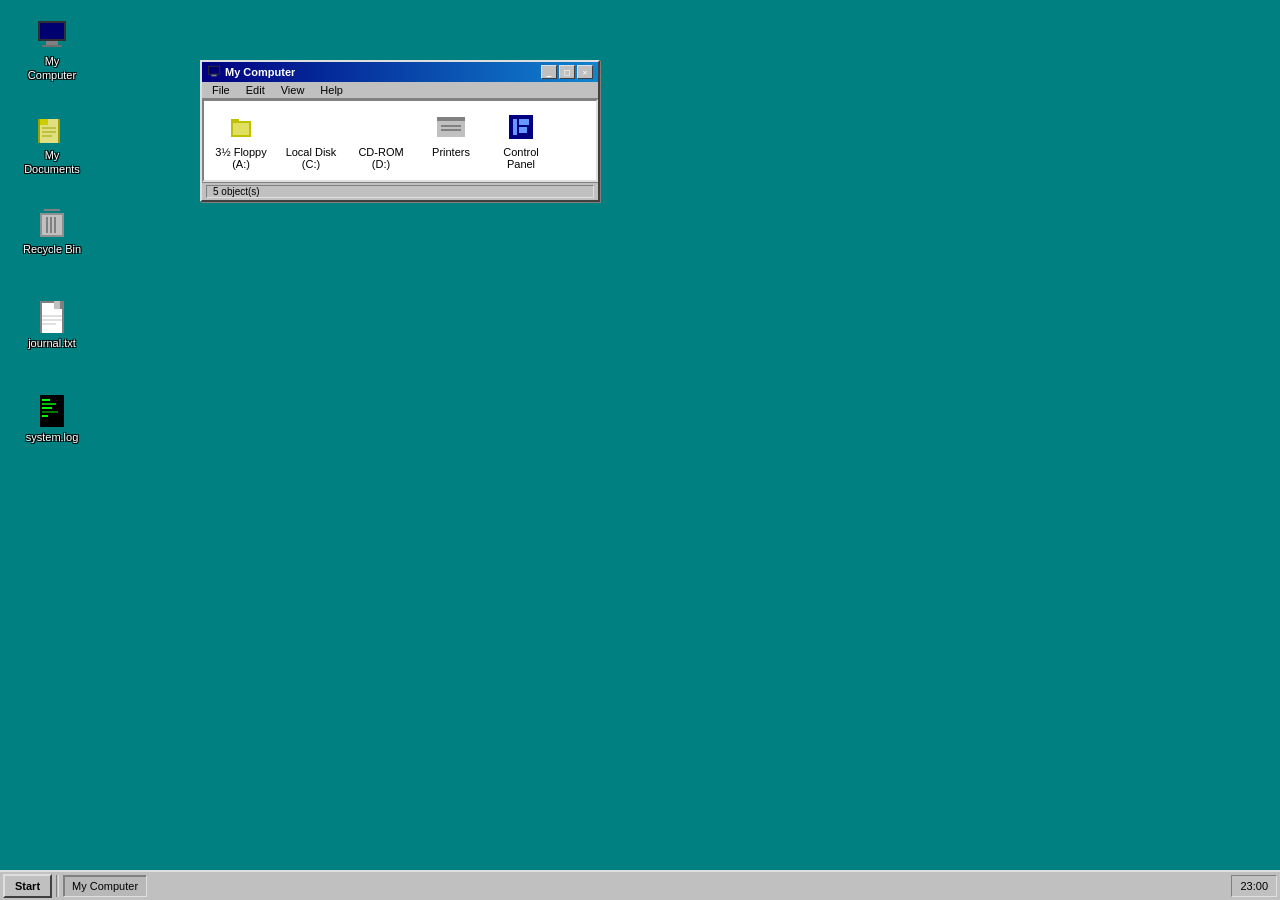
==== commit c600415f: "separated files, fixed extra bars at top" ====
--- a/index.html
+++ b/index.html
@@ -3,275 +3,8 @@
 <head>
 <meta charset="UTF-8">
 <title>temporal desktop</title>
-<style>
-
-*, *::before, *::after { margin:0; padding:0; box-sizing:border-box; }
-
-body {
-  font-family: Tahoma, Arial, sans-serif;
-  font-size: 11px;
-  background: #008080;
-  width: 100vw; height: 100vh;
-  overflow: hidden;
-}
-
-.win {
-  position: absolute;
-  background: #c0c0c0;
-  /* the 3d border needs 4 values not 2 */
-  border: 2px solid;
-  border-color: #dfdfdf #404040 #404040 #dfdfdf;
-  box-shadow: 1px 1px 0 #808080;
-  min-width: 180px;
-  display: none;
-}
-.win.open { display: block; }
-
-.tbar {
-  background: linear-gradient(90deg, #000080, #1084d0);
-  color: white;
-  font-size: 11px;
-  font-weight: bold;
-  padding: 3px 5px;
-  display: flex;
-  align-items: center;
-  justify-content: space-between;
-  height: 20px;
-}
-.tbar.dim {
-  background: linear-gradient(90deg, #7a7a7a, #ababab);
-}
-
-.wbtns { display:flex; gap:2px; flex-shrink:0; }
-.wbtn {
-  width: 16px; height: 14px;
-  background: #c0c0c0;
-  border: 1px solid;
-  border-color: #dfdfdf #404040 #404040 #dfdfdf;
-  font-size: 8px;
-  display: flex; align-items: center; justify-content: center;
-  cursor: pointer;
-  font-family: monospace;
-}
-.wbtn:active {
-  border-color: #404040 #dfdfdf #dfdfdf #404040;
-  padding-top: 1px;
-}
-.win.maxed {
-  left: 0 !important; top: 0 !important;
-  width: 100vw !important; height: calc(100vh - 30px) !important;
-  display: flex; flex-direction: column;
-}
-.win.maxed > .tbar,
-.win.maxed > .mbar,
-.win.maxed > .stbar {
-  flex: 0 0 auto;
-}
-.win.maxed > div:not(.tbar):not(.mbar):not(.stbar) {
-  flex: 1;
-  min-height: 0;
-  display: flex;
-  flex-direction: column;
-  padding: 0;
-}
-.win.maxed .exp-body,
-.win.maxed .notes-body,
-.win.maxed .log-body {
-  flex: 1;
-  min-height: 0;
-  height: 100%;
-}
-.mbar {
-  background: #c0c0c0; display: flex;
-  border-bottom: 1px solid #808080; padding: 0 2px;
-}
-.mbar span { padding: 2px 8px; cursor: default; }
-.mbar span:hover { background: #000080; color: white; }
-
-.mbar span { position: relative; }
-
-.dropdown {
-  display: none;
-  position: absolute;
-  top: 100%; left: 0;
-  background: #c0c0c0;
-  border: 2px solid;
-  border-color: #dfdfdf #404040 #404040 #dfdfdf;
-  z-index: 8000;
-  min-width: 150px;
-  box-shadow: 2px 2px 0 #404040;
-}
-.dropdown.open { display: block; }
-
-.ditem {
-  padding: 3px 20px 3px 24px;
-  cursor: default;
-  white-space: nowrap;
-  font-size: 11px;
-}
-.ditem:hover { background: #000080; color: white; }
-.ditem.disabled { color: #808080; }
-.ditem.disabled:hover { background: transparent; color: #808080; cursor: default; }
-.dsep { height: 1px; background: #808080; margin: 3px 4px; box-shadow: 0 1px 0 #dfdfdf; }
-
-.sunk { border: 2px solid; border-color: #808080 #dfdfdf #dfdfdf #808080; }
-
-.stbar { display:flex; border-top:1px solid #808080; padding:2px 4px; gap:4px; background:#c0c0c0; }
-.stpanel { border:1px solid; border-color:#808080 #dfdfdf #dfdfdf #808080; padding:0 6px; flex:1; font-size:10px; }
-
-#taskbar {
-  position: fixed; bottom: 0; left: 0; right: 0;
-  height: 30px;
-  background: #c0c0c0;
-  border-top: 2px solid #dfdfdf;
-  display: flex; align-items: center;
-  padding: 2px 3px; gap: 2px;
-  z-index: 9000;
-}
-
-#startbtn {
-  height: 24px; padding: 0 10px;
-  background: #c0c0c0;
-  border: 2px solid;
-  border-color: #dfdfdf #404040 #404040 #dfdfdf;
-  font-weight: bold; font-size: 11px;
-  cursor: pointer;
-  display: flex; align-items: center; gap: 5px;
-  font-family: Tahoma, sans-serif;
-}
-#startbtn.down {
-  border-color: #404040 #dfdfdf #dfdfdf #404040;
-  box-shadow: inset 1px 1px 0 #808080;
-}
-
-.divider { width:3px; height:22px; border-left:1px solid #808080; border-right:1px solid #dfdfdf; margin:0 2px; flex-shrink:0; }
-
-#tasklist { display:flex; gap:2px; flex:1; overflow:hidden; align-items:center; }
-
-.tbtn {
-  height:22px; padding:0 8px;
-  background:#c0c0c0; border:1px solid;
-  border-color:#dfdfdf #808080 #808080 #dfdfdf;
-  font-size:11px; cursor:pointer; max-width:140px;
-  overflow:hidden; text-overflow:ellipsis; white-space:nowrap;
-  display:flex; align-items:center;
-  font-family:Tahoma,sans-serif; flex-shrink:0;
-}
-.tbtn.on { border-color:#808080 #dfdfdf #dfdfdf #808080; box-shadow:inset 1px 1px 0 #808080; background:#b8b8b8; }
-.tbtn.minimized { color: #808080; font-style: italic; }
-#tray {
-  margin-left: auto;
-  padding: 0 8px;
-  border: 1px solid;
-  border-color: #808080 #dfdfdf #dfdfdf #808080;
-  height: 22px;
-  display: flex; align-items: center; gap: 8px;
-  font-size: 11px; flex-shrink: 0;
-}
-
-#smenu {
-  position: fixed; bottom: 30px; left: 0;
-  width: 210px;
-  background: #c0c0c0;
-  border: 2px solid;
-  border-color: #dfdfdf #404040 #404040 #dfdfdf;
-  z-index: 9999;
-  display: none; flex-direction: row;
-}
-#smenu.open { display: flex; }
-
-.sm-strip {
-  /* this took ages -- had to look up writing-mode */
-  background: linear-gradient(to top, #000080, #1c44a0);
-  color: #7a9fd4;
-  writing-mode: vertical-rl;
-  transform: rotate(180deg);
-  font-size: 17px; font-weight: bold;
-  padding: 8px 5px; letter-spacing: 3px;
-  font-family: 'Arial Black', sans-serif;
-  width: 28px; flex-shrink: 0;
-}
-.sm-rows { flex: 1; display: flex; flex-direction: column; }
-.sm-row {
-  padding: 6px 10px;
-  display: flex; align-items: center; gap: 8px;
-  cursor: pointer; font-size: 11px;
-}
-.sm-row:hover { background: #000080; color: white; }
-.sm-sep { height: 1px; background: #808080; margin: 3px 6px; box-shadow: 0 1px 0 #dfdfdf; }
-
-.icon {
-  position: absolute; width: 72px;
-  display: flex; flex-direction: column;
-  align-items: center; gap: 3px;
-  cursor: pointer; padding: 4px;
-  border: 1px dotted transparent;
-  user-select: none;
-}
-.icon.sel { border-color: white; background: rgba(0,0,128,.3); }
-.icon svg { width: 32px; height: 32px; image-rendering: pixelated; }
-.icon span {
-  color: white; font-size: 11px; text-align: center;
-  text-shadow: 1px 1px #000,-1px 1px #000,1px -1px #000,-1px -1px #000;
-  line-height: 1.3; max-width: 70px; word-break: break-word;
-}
-
-.notes-body {
-  background: #fff; padding: 4px 6px;
-  font-family: 'Courier New', monospace;
-  font-size: 12px; line-height: 1.6;
-  white-space: pre; overflow: auto;
-  min-height: 200px; outline: none;
-  width: 100%; resize: none;
-}
-.exp-body {
-  padding: 6px; background: #fff; display: flex; flex-wrap: wrap;
-  gap: 8px; align-content: flex-start;
-  min-height: 0px;
-  height: 100%;
-}
-.exp-item {
-  width: 62px; display: flex; flex-direction: column;
-  align-items: center; gap: 3px;
-  cursor: pointer; padding: 4px;
-  font-size: 11px; text-align: center;
-}
-.exp-item:hover { background: #000080; color: white; }
-.exp-item svg { width: 32px; height: 32px; image-rendering: pixelated; }
-
-.log-body {
-  background: #000; color: #0d0; font-family: 'Courier New', monospace;
-  font-size: 11px; padding: 6px; min-height: 0px; overflow-y: auto; line-height: 1.5;
-}
-
-#scanlines {
-  position:fixed; inset:0; pointer-events:none; z-index:8800; opacity:0;
-  background: repeating-linear-gradient(    to bottom,
-    transparent 0, transparent 1px,
-    rgba(0,0,0,.07) 1px, rgba(0,0,0,.07) 2px
-  );
-  transition: opacity 4s;
-}
-#vignette {
-  position:fixed; inset:0; pointer-events:none; z-index:8799; opacity:0;
-  background: radial-gradient(ellipse at center, transparent 55%, rgba(0,0,0,.5) 100%);
-  transition: opacity 5s;
-}
-
-#noisecv {
-  position:fixed; inset:0; width:100%; height:100%;
-  pointer-events:none; z-index:8801; opacity:0; image-rendering:pixelated;
-}
-
-@keyframes flkr {
-  0%,89%,91%,93%,100% { opacity:1; }
-  90% { opacity:.87; }
-  92% { opacity:.93; }
-}
-body.dying { animation:flkr 3s infinite; }
-
-
-</style>
+<link rel="stylesheet" href="style.css">
+<style>.win { display: none; }</style>
 </head>
 <body>
 
@@ -410,7 +143,7 @@
         <span data-orig="Control Panel">Control Panel</span>
       </div>
     </div>
-  </div>
+  
   <div class="stbar"><div class="stpanel">5 object(s)</div></div>
 </div>
 
@@ -423,7 +156,7 @@
     </div>
     <div class="wbtns">
       <div class="wbtn" onclick="min('win-notes')">_</div>
-      <div class="wbtn" style="font-size:9px" onclick = "maximize('win-notes')">□</div> # check      <div class="wbtn" onclick="hide('win-notes')">✕</div>
+      <div class="wbtn" style="font-size:9px" onclick = "maximize('win-notes')">□</div>     <div class="wbtn" onclick="hide('win-notes')">✕</div>
     </div>
   </div>
   <div class="mbar">
@@ -464,7 +197,7 @@
     <div class="notes-body sunk" id="notepad" contenteditable="true" spellcheck="false"></div>
   </div>
 
-  </div>
+  
   <div class="stbar">
     <div class="stpanel">Ln 1, Col 1</div>
     <div class="stpanel" style="flex:0;white-space:nowrap;">Modified: Nov 14, 2001</div>
@@ -574,437 +307,7 @@
   </div>
 </div>
 
-<script>
-
-// temporal desktop 
-// 
-
-const JOURNAL = `nov 14
-
-had that dream again. the one with the hallway.
-woke up at 3:17 and couldn't go back. made coffee
-and watched the screensaver until it was light out.
-
-bought a new monitor cable today. the old one was
-giving me those lines on the left side of the screen.
-hope that fixes it.
-
-to do:
-- call mum back
-- finish the render before friday
-- return that library book (overdue since october)
-
-the machine has been running slow. defrag didn't help.
-maybe it's the fan. sounds different than it used to.`;
-
-const logInit = [
-  "[10:22:31] System initialized. All components OK.",
-  "[10:22:32] Loading desktop environment...",
-  "[10:22:33] Registry scan complete. No errors found.",
-  "[10:22:34] Desktop loaded in 1.2s",
-  "[10:24:11] Application launched: Notes.exe",
-  { t:"[10:31:05] WARNING: Low memory. Available: 14MB", c:"#dd0" },
-  "[10:31:06] Application closed: Notes.exe",
-  { t:"[10:44:23] Disk read error on sector 0x3F2A. Retrying...", c:"#d80" },
-  { t:"[10:44:23] Disk read error on sector 0x3F2A. Retrying...", c:"#d80" },
-  "[10:44:24] Disk read successful on retry.",
-  { t:"[10:51:17] WARNING: Temperature threshold. CPU 71C", c:"#dd0" },
-  "[10:55:02] System idle. Running background defrag.",
-  "[10:58:44] Defrag complete. 3% contiguous.",
-  "[11:03:10] Application launched: System.log",
-];
-
-const JUNK = 'abcdef\u2591\u2592\u2593\u2588\u2584\u2580\u25a0\u25a1\u2190\u2192\u25c6\u2660\u2663\u25d9\u263a\u2665\u266a\u2022';
-
-const t0 = Date.now();
-const DECAY_SECS = 180;
-
-let pct = 0;
-let zTop = 100;
-let focused = null;
-let smOpen = false;
-let errCooldown = false;
-let dead = false;
-
-let drag = { el:null, sx:0, sy:0, ox:0, oy:0 };
-let wins = {};
-
-//  init 
-
-document.getElementById('notepad').textContent = JOURNAL;
-
-const logbox = document.getElementById('logbox');
-logInit.forEach(e => {
-  const d = document.createElement('div');
-  if (typeof e === 'string') d.textContent = e;
-  else { d.textContent = e.t; d.style.color = e.c; }
-  logbox.appendChild(d);
-});
-document.getElementById('logcount').textContent = logbox.children.length;
-
-setInterval(tick, 500);
-setInterval(clocktick, 1000);
-clocktick();
-
-
-
-// windows
-
-function show(id) {
-  const el = document.getElementById(id);
-  el.style.display = 'block';
-  el.classList.add('open');
-  front(el);
-  if (!wins[id]) { wins[id] = { min:false }; addtask(id); }
-  else {
-    wins[id].min = false;
-    document.getElementById('tb_' + id)?.classList.remove('minimized');
-  }
-  focus(id);
- 
-  if (!el._drag) makedraggable(el);
-}
-
-function hide(id) {
-  document.getElementById(id).style.display = 'none';
-  document.getElementById(id).classList.remove('open');
-  delete wins[id];
-  rmtask(id);
-  refocus();
-}
-
-function min(id) {
-  document.getElementById(id).style.display = 'none';
-  if (wins[id]) wins[id].min = true;
-  refocus();
-}
-
-function front(el) { el.style.zIndex = ++zTop; }
-
-function focus(id) {
-  if (focused && focused !== id) {
-    document.getElementById(focused)?.querySelector('.tbar')?.classList.add('dim');
-  }
-  focused = id;
-  document.getElementById(id)?.querySelector('.tbar')?.classList.remove('dim');
-  document.querySelectorAll('.tbtn').forEach(b => b.classList.toggle('on', b.dataset.id === id));
-}
-
-function refocus() {
-  let best = -1, bestId = null;
-  document.querySelectorAll('.win').forEach(w => {
-    if (w.style.display !== 'none') {
-      const z = parseInt(w.style.zIndex)||0;
-      if (z > best) { best = z; bestId = w.id; }
-    }
-  });
-  if (bestId) focus(bestId); else focused = null;
-}
-
-let wordWrap = false;
-
-function toggleWrap() {
-  wordWrap = !wordWrap;
-  document.getElementById('notepad').style.whiteSpace = wordWrap ? 'pre-wrap' : 'pre';
-  document.getElementById('wrap-item').textContent = (wordWrap ? '✓ ' : '') + 'Word Wrap';
-}
-
-function selectAll() {
-  const pad = document.getElementById('notepad');
-  pad.focus();
-  const range = document.createRange();
-  range.selectNodeContents(pad);
-  const sel = window.getSelection();
-  sel.removeAllRanges();
-  sel.addRange(range);
-}
-document.addEventListener('mousedown', e => {
-  const w = e.target.closest('.win');
-  if (w) { front(w); focus(w.id); }
-}, true);
-
-// drag 
-
-function makedraggable(win) {
-  win._drag = true;
-  win.querySelector('.tbar').addEventListener('mousedown', e => {
-    if (e.target.classList.contains('wbtn')) return;
-    const r = win.getBoundingClientRect();
-    drag = { el:win, sx:e.clientX, sy:e.clientY, ox:r.left, oy:r.top };
-    e.preventDefault();
-  });
-}
-const winPrev = {};
-
-function maximize(id) {
-  const el = document.getElementById(id);
-  if (wins[id]?.maxed) {
-    const p = winPrev[id];
-el.style.left = p.l; el.style.top = p.t;
-el.style.width = p.w; el.style.height = p.h;
-el.classList.remove('maxed');
-wins[id].maxed = false;
-} else {
-    winPrev[id] = { l:el.style.left, t:el.style.top, w:el.style.width, h:el.style.height };
-    el.classList.add('maxed');
-    el.style.left = ''; el.style.top = ''; el.style.width = ''; el.style.height = '';
-
-    wins[id].maxed = true;
-  }
-}
-
-
-
-
-
-
-
-
-document.addEventListener('mousemove', e => {
-  if (!drag.el) return;
-  drag.el.style.left = (drag.ox + e.clientX - drag.sx) + 'px';
-  drag.el.style.top  = (drag.oy + e.clientY - drag.sy) + 'px';
-});
-document.addEventListener('mouseup', () => drag.el = null);
-
-// menus
-let openMenu = null;
-
-function toggleMenu(id, e) {
-  e.stopPropagation();
-  const dd = document.getElementById(id);
-  const wasOpen = dd.classList.contains('open');
-  closeMenus();
-  if (!wasOpen) { dd.classList.add('open'); openMenu = id; }
-}
-function closeMenus() {
-  document.querySelectorAll('.dropdown.open').forEach(d => d.classList.remove('open'));
-  openMenu = null;
-}
-document.addEventListener('click', () => closeMenus());
-
-
-
-
-// taskbar 
-
-const tlabels = { 'win-comp':'My Computer', 'win-notes':'journal.txt', 'win-log':'system.log', 'win-bin':'Recycle Bin' };
-
-function addtask(id) {
-  const b = document.createElement('div');
-  b.className = 'tbtn'; b.dataset.id = id; b.id = 'tb_' + id;
-  b.textContent = tlabels[id] || id;
-  b.onclick = () => {
-    if (wins[id]?.min) { show(id); }
-    else if (focused === id) { min(id); }
-    else { front(document.getElementById(id)); focus(id); }
-  };
-  document.getElementById('tasklist').appendChild(b);
-}
-function rmtask(id) { document.getElementById('tb_' + id)?.remove(); }
-
-// start menu 
-function toggleStart() {
-  smOpen = !smOpen;
-  document.getElementById('smenu').classList.toggle('open', smOpen);
-  document.getElementById('startbtn').classList.toggle('down', smOpen);
-}
-function closeStart() {
-  smOpen = false;
-  document.getElementById('smenu').classList.remove('open');
-  document.getElementById('startbtn').classList.remove('down');
-}
-document.addEventListener('click', e => {
-  if (smOpen && !e.target.closest('#smenu,#startbtn')) closeStart();
-});
-
-document.querySelectorAll('.icon').forEach(ic => {
-  ic.addEventListener('click', e => {
-    e.stopPropagation();
-    document.querySelectorAll('.icon').forEach(i => i.classList.remove('sel'));
-    ic.classList.add('sel');
-  });
-});
-document.getElementById('desktop').addEventListener('click', () => {
-  document.querySelectorAll('.icon').forEach(i => i.classList.remove('sel'));
-  closeStart();
-});
-
-// clock 
-
-function clocktick() {
-  let h = new Date().getHours(), m = new Date().getMinutes();
-  if (pct > 70) h = (h + Math.floor((pct-70)/6)) % 24;
-  if (pct > 85 && Math.random() < .4) m = (m + Math.floor(Math.random()*5)) % 60;
-  document.getElementById('clk').textContent = String(h).padStart(2,'0') + ':' + String(m).padStart(2,'0');
-}
-
-// decay 
-
-function mangle(str, rate) {
-  if (rate <= 0) return str;
-  return str.split('').map(c => c === ' ' || c === '\n' ? c
-    : Math.random() < rate ? JUNK[Math.floor(Math.random()*JUNK.length)] : c
-  ).join('');
-}
-
-const badlog = [
-  () => "[ERR] Kernel panic: null ptr deref at 0x0000",
-  () => "[ERR] Sector 0x" + (Math.random()*0xFFFF|0).toString(16).toUpperCase() + " unreadable",
-  () => "[WARN] Memory checksum failed. Block 0x" + (Math.random()*0xFFF|0).toString(16).toUpperCase(),
-  () => "[ERR] " + mangle("CRITICAL_PROCESS_DIED", .3),
-  () => "[ERR] Fan RPM: 0 -- thermal shutdown imminent",
-];
-
-const errpool = [
-  {
-    title: 'TEMPORAL.EXE - Application Error',
-    html: 'The instruction at "0x004F2A17" referenced memory at "0x00000000".<br>The memory could not be "read".<br><br>Click OK to terminate the program, or Cancel to debug.'
-  },
-  {
-    title: 'Explorer.exe - Fatal Error',
-    html: 'A fatal error occurred in the desktop shell.<br>The system will attempt to recover automatically.<br><br>Error code: 0xC0000005'
-  },
-  {
-    title: 'temporal_fs.dll - Stack Overflow',
-    html: 'Stack overflow at address 0x77F04B2E.<br>The application cannot continue.<br><br>Report this error to your system administrator.'
-  },
-];
-
-function showerr() {
-  const e = errpool[Math.floor(Math.random() * errpool.length)];
-  const dlg = document.getElementById('errdlg');
-  document.getElementById('errtitle').textContent = e.title;
-  document.getElementById('errtext').innerHTML = e.html;
-  dlg.classList.add('open');
-  dlg.style.zIndex = ++zTop;
-  dlg.style.left = ((innerWidth - 340) / 2) + 'px';
-  dlg.style.top = ((innerHeight - 200) / 2) + 'px';
-  dlg.style.transform = 'none';
-}
-
-function closedlg() {
-  document.getElementById('errdlg').classList.remove('open');
-  errCooldown = false;
-}
-
-function tick() {
-  if (dead) return;
-  pct = Math.min(100, ((Date.now() - t0) / 1000 / DECAY_SECS) * 100);
-  if (pct > 15) document.getElementById('scanlines').style.opacity = Math.min(.65, ((pct-15)/85)*.65);
-  if (pct > 10) document.getElementById('vignette').style.opacity = Math.min(.7, ((pct-10)/90)*.7);
-
-  // noise -- tiny canvas scaled up = free pixelated grain
-  if (pct > 40) {
-    const cv = document.getElementById('noisecv');
-    const ctx = cv.getContext('2d');
-    const img = ctx.createImageData(4, 4);
-    for (let i = 0; i < img.data.length; i += 4) {
-      const v = Math.random() < .5 ? 255 : 0;
-      img.data[i] = img.data[i+1] = img.data[i+2] = v;
-      img.data[i+3] = ((pct-40)/60)*30 | 0;
-    }
-    ctx.putImageData(img, 0, 0);
-    cv.style.opacity = Math.min(.15, (pct-40)/60*.15);
-  }
-
-  // hue shift
-  if (pct > 25) {
-    document.body.style.filter = `hue-rotate(${(pct-25)*1.4}deg) saturate(${1+(pct-25)*.008})`;
-  }
-
-  // flicker speeds up as things get worse
-  if (pct > 20) {
-    document.body.classList.add('dying');
-    document.body.style.animationDuration = Math.max(.5, 3-(pct-20)*.025) + 's';
-  }
-
-
-  // corrupt all [data-orig] labels
-  if (pct > 12) {
-    const rate = Math.pow((pct-12)/88, 2) * .55;
-    document.querySelectorAll('[data-orig]').forEach(el => {
-      el.textContent = mangle(el.dataset.orig, rate);
-    });
-  }
-
-  // notepad
-  if (pct > 18) {
-    const rate = Math.pow((pct-18)/82, 2) * .45;
-    const pad = document.getElementById('notepad');
-    if (document.activeElement !== pad) pad.textContent = mangle(JOURNAL, rate);
-  }
-
-  // random bad log entries
-  if (pct > 30 && Math.random() < .04) {
-    const d = document.createElement('div');
-    d.textContent = badlog[Math.floor(Math.random()*badlog.length)]();
-    d.style.color = pct > 60 ? '#f55' : '#dd0';
-    logbox.appendChild(d);
-    logbox.scrollTop = logbox.scrollHeight;
-    document.getElementById('logcount').textContent = logbox.children.length;
-  }
-
-  // retroactively corrupt existing log lines, kind of cool tbh
-  if (pct > 65 && Math.random() < .06) {
-    const lines = logbox.querySelectorAll('div');
-    const t = lines[Math.floor(Math.random()*lines.length)];
-    if (t) {
-      if (!t._raw) t._raw = t.textContent;
-      t.textContent = mangle(t._raw, (pct-65)/150);
-    }
-  }
-
-  // windows drift
-  if (pct > 45 && Math.random() < .12) {
-    const amt = (pct-45)/55 * 2;
-    document.querySelectorAll('.win.open').forEach(w => {
-      if (drag.el === w) return;
-      w.style.left = (parseFloat(w.style.left)||100) + (Math.random()-.5)*amt + 'px';
-      w.style.top  = (parseFloat(w.style.top)||60)  + (Math.random()-.5)*amt + 'px';
-    });
-  }
-
-  if (pct > 42 && !errCooldown && Math.random() < .004) {
-    errCooldown = true;
-    showerr();
-    setTimeout(() => errCooldown = false, 25000);
-  }
-
-  if (pct >= 98) { dead = true; setTimeout(bsod, 1200); }
-
-}
-
-
-function bsod() {
-  const s = document.createElement('div');
-  s.style.cssText = 'position:fixed;inset:0;background:#000080;color:#c0c0c0;font-family:"Courier New",monospace;font-size:13px;padding:48px 64px;z-index:999999;line-height:2;';
-  s.innerHTML = `
-    <div style="background:#c0c0c0;color:#000080;padding:4px 10px;display:inline-block;margin-bottom:24px;font-weight:bold;font-size:15px">Windows</div>
-    <p>A fatal exception <b>0E</b> has occurred at 0028:<b>C0034B21</b> in VxD TEMPORAL(03)</p>
-    <p>+ 00034B21. The current application will be terminated.</p><br>
-    <p>&nbsp;* Press any key to terminate the current application.</p>
-    <p>&nbsp;* Press CTRL+ALT+DEL to restart your computer. You will</p>
-    <p>&nbsp;&nbsp;lose any unsaved information in all applications.</p><br><br>
-    <p>Press any key to continue <span id="bcur">_</span></p><br>
-    <p style="font-size:10px;color:#8080c0">Exception 0E &nbsp; Page Fault &nbsp; Temporal Desktop (build 2001.11.14)</p>`;
-  document.body.appendChild(s);
-
-  setInterval(() => {
-    const c = document.getElementById('bcur');
-    if (c) c.style.visibility = c.style.visibility === 'hidden' ? '' : 'hidden';
-  }, 600);
-
-  const restart = () => {
-    s.innerHTML = '<div style="display:flex;align-items:center;justify-content:center;height:100%;font-size:14px">Starting Temporal Desktop...</div>';
-    setTimeout(() => location.reload(), 1800);
-  };
-  s.addEventListener('click', restart);
-  document.addEventListener('keydown', restart, { once:true });
-}
-
-// open my computer by default
-show('win-comp');
+<script src="script.js">
 </script>
 </body>
 </html>
--- a/style.css
+++ b/style.css
@@ -0,0 +1,264 @@
+*, *::before, *::after { margin:0; padding:0; box-sizing:border-box; }
+
+body {
+  font-family: Tahoma, Arial, sans-serif;
+  font-size: 11px;
+  background: #008080;
+  width: 100vw; height: 100vh;
+  overflow: hidden;
+}
+
+.win {
+  position: absolute;
+  background: #c0c0c0;
+  /* the 3d border needs 4 values not 2 */
+  border: 2px solid;
+  border-color: #dfdfdf #404040 #404040 #dfdfdf;
+  box-shadow: 1px 1px 0 #808080;
+  min-width: 180px;
+  display: none;
+}
+.win.open { display: block; }
+
+.tbar {
+  background: linear-gradient(90deg, #000080, #1084d0);
+  color: white;
+  font-size: 11px;
+  font-weight: bold;
+  padding: 3px 5px;
+  display: flex;
+  align-items: center;
+  justify-content: space-between;
+  height: 20px;
+}
+.tbar.dim {
+  background: linear-gradient(90deg, #7a7a7a, #ababab);
+}
+
+.wbtns { display:flex; gap:2px; flex-shrink:0; }
+.wbtn {
+  width: 16px; height: 14px;
+  background: #c0c0c0;
+  border: 1px solid;
+  border-color: #dfdfdf #404040 #404040 #dfdfdf;
+  font-size: 8px;
+  display: flex; align-items: center; justify-content: center;
+  cursor: pointer;
+  font-family: monospace;
+}
+.wbtn:active {
+  border-color: #404040 #dfdfdf #dfdfdf #404040;
+  padding-top: 1px;
+}
+.win.maxed {
+  left: 0 !important; top: 0 !important;
+  width: 100vw !important; height: calc(100vh - 30px) !important;
+  display: flex; flex-direction: column;
+}
+.win.maxed > .tbar,
+.win.maxed > .mbar,
+.win.maxed > .stbar {
+  flex: 0 0 auto;
+}
+.win.maxed > div:not(.tbar):not(.mbar):not(.stbar) {
+  flex: 1;
+  min-height: 0;
+  display: flex;
+  flex-direction: column;
+  padding: 0;
+}
+.win.maxed .exp-body,
+.win.maxed .notes-body,
+.win.maxed .log-body {
+  flex: 1;
+  min-height: 0;
+  height: 100%;
+}
+.mbar {
+  background: #c0c0c0; display: flex;
+  border-bottom: 1px solid #808080; padding: 0 2px;
+}
+.mbar span { padding: 2px 8px; cursor: default; }
+.mbar span:hover { background: #000080; color: white; }
+
+.mbar span { position: relative; }
+
+.dropdown {
+  display: none;
+  position: absolute;
+  top: 100%; left: 0;
+  background: #c0c0c0;
+  border: 2px solid;
+  border-color: #dfdfdf #404040 #404040 #dfdfdf;
+  z-index: 8000;
+  min-width: 150px;
+  box-shadow: 2px 2px 0 #404040;
+}
+.dropdown.open { display: block; }
+
+.ditem {
+  padding: 3px 20px 3px 24px;
+  cursor: default;
+  white-space: nowrap;
+  font-size: 11px;
+}
+.ditem:hover { background: #000080; color: white; }
+.ditem.disabled { color: #808080; }
+.ditem.disabled:hover { background: transparent; color: #808080; cursor: default; }
+.dsep { height: 1px; background: #808080; margin: 3px 4px; box-shadow: 0 1px 0 #dfdfdf; }
+
+.sunk { border: 2px solid; border-color: #808080 #dfdfdf #dfdfdf #808080; }
+
+.stbar { display:flex; border-top:1px solid #808080; padding:2px 4px; gap:4px; background:#c0c0c0; }
+.stpanel { border:1px solid; border-color:#808080 #dfdfdf #dfdfdf #808080; padding:0 6px; flex:1; font-size:10px; }
+
+#taskbar {
+  position: fixed; bottom: 0; left: 0; right: 0;
+  height: 30px;
+  background: #c0c0c0;
+  border-top: 2px solid #dfdfdf;
+  display: flex; align-items: center;
+  padding: 2px 3px; gap: 2px;
+  z-index: 9000;
+}
+
+#startbtn {
+  height: 24px; padding: 0 10px;
+  background: #c0c0c0;
+  border: 2px solid;
+  border-color: #dfdfdf #404040 #404040 #dfdfdf;
+  font-weight: bold; font-size: 11px;
+  cursor: pointer;
+  display: flex; align-items: center; gap: 5px;
+  font-family: Tahoma, sans-serif;
+}
+#startbtn.down {
+  border-color: #404040 #dfdfdf #dfdfdf #404040;
+  box-shadow: inset 1px 1px 0 #808080;
+}
+
+.divider { width:3px; height:22px; border-left:1px solid #808080; border-right:1px solid #dfdfdf; margin:0 2px; flex-shrink:0; }
+
+#tasklist { display:flex; gap:2px; flex:1; overflow:hidden; align-items:center; }
+
+.tbtn {
+  height:22px; padding:0 8px;
+  background:#c0c0c0; border:1px solid;
+  border-color:#dfdfdf #808080 #808080 #dfdfdf;
+  font-size:11px; cursor:pointer; max-width:140px;
+  overflow:hidden; text-overflow:ellipsis; white-space:nowrap;
+  display:flex; align-items:center;
+  font-family:Tahoma,sans-serif; flex-shrink:0;
+}
+.tbtn.on { border-color:#808080 #dfdfdf #dfdfdf #808080; box-shadow:inset 1px 1px 0 #808080; background:#b8b8b8; }
+.tbtn.minimized { color: #808080; font-style: italic; }
+#tray {
+  margin-left: auto;
+  padding: 0 8px;
+  border: 1px solid;
+  border-color: #808080 #dfdfdf #dfdfdf #808080;
+  height: 22px;
+  display: flex; align-items: center; gap: 8px;
+  font-size: 11px; flex-shrink: 0;
+}
+
+#smenu {
+  position: fixed; bottom: 30px; left: 0;
+  width: 210px;
+  background: #c0c0c0;
+  border: 2px solid;
+  border-color: #dfdfdf #404040 #404040 #dfdfdf;
+  z-index: 9999;
+  display: none; flex-direction: row;
+}
+#smenu.open { display: flex; }
+
+.sm-strip {
+  /* this took ages -- had to look up writing-mode */
+  background: linear-gradient(to top, #000080, #1c44a0);
+  color: #7a9fd4;
+  writing-mode: vertical-rl;
+  transform: rotate(180deg);
+  font-size: 17px; font-weight: bold;
+  padding: 8px 5px; letter-spacing: 3px;
+  font-family: 'Arial Black', sans-serif;
+  width: 28px; flex-shrink: 0;
+}
+.sm-rows { flex: 1; display: flex; flex-direction: column; }
+.sm-row {
+  padding: 6px 10px;
+  display: flex; align-items: center; gap: 8px;
+  cursor: pointer; font-size: 11px;
+}
+.sm-row:hover { background: #000080; color: white; }
+.sm-sep { height: 1px; background: #808080; margin: 3px 6px; box-shadow: 0 1px 0 #dfdfdf; }
+
+.icon {
+  position: absolute; width: 72px;
+  display: flex; flex-direction: column;
+  align-items: center; gap: 3px;
+  cursor: pointer; padding: 4px;
+  border: 1px dotted transparent;
+  user-select: none;
+}
+.icon.sel { border-color: white; background: rgba(0,0,128,.3); }
+.icon svg { width: 32px; height: 32px; image-rendering: pixelated; }
+.icon span {
+  color: white; font-size: 11px; text-align: center;
+  text-shadow: 1px 1px #000,-1px 1px #000,1px -1px #000,-1px -1px #000;
+  line-height: 1.3; max-width: 70px; word-break: break-word;
+}
+
+.notes-body {
+  background: #fff; padding: 4px 6px;
+  font-family: 'Courier New', monospace;
+  font-size: 12px; line-height: 1.6;
+  white-space: pre; overflow: auto;
+  min-height: 200px; outline: none;
+  width: 100%; resize: none;
+}
+.exp-body {
+  padding: 6px; background: #fff; display: flex; flex-wrap: wrap;
+  gap: 8px; align-content: flex-start;
+  min-height: 0px;
+  height: 100%;
+}
+.exp-item {
+  width: 62px; display: flex; flex-direction: column;
+  align-items: center; gap: 3px;
+  cursor: pointer; padding: 4px;
+  font-size: 11px; text-align: center;
+}
+.exp-item:hover { background: #000080; color: white; }
+.exp-item svg { width: 32px; height: 32px; image-rendering: pixelated; }
+
+.log-body {
+  background: #000; color: #0d0; font-family: 'Courier New', monospace;
+  font-size: 11px; padding: 6px; min-height: 0px; overflow-y: auto; line-height: 1.5;
+}
+
+#scanlines {
+  position:fixed; inset:0; pointer-events:none; z-index:8800; opacity:0;
+  background: repeating-linear-gradient(    to bottom,
+    transparent 0, transparent 1px,
+    rgba(0,0,0,.07) 1px, rgba(0,0,0,.07) 2px
+  );
+  transition: opacity 4s;
+}
+#vignette {
+  position:fixed; inset:0; pointer-events:none; z-index:8799; opacity:0;
+  background: radial-gradient(ellipse at center, transparent 55%, rgba(0,0,0,.5) 100%);
+  transition: opacity 5s;
+}
+
+#noisecv {
+  position:fixed; inset:0; width:100%; height:100%;
+  pointer-events:none; z-index:8801; opacity:0; image-rendering:pixelated;
+}
+
+@keyframes flkr {
+  0%,89%,91%,93%,100% { opacity:1; }
+  90% { opacity:.87; }
+  92% { opacity:.93; }
+}
+body.dying { animation:flkr 3s infinite; }
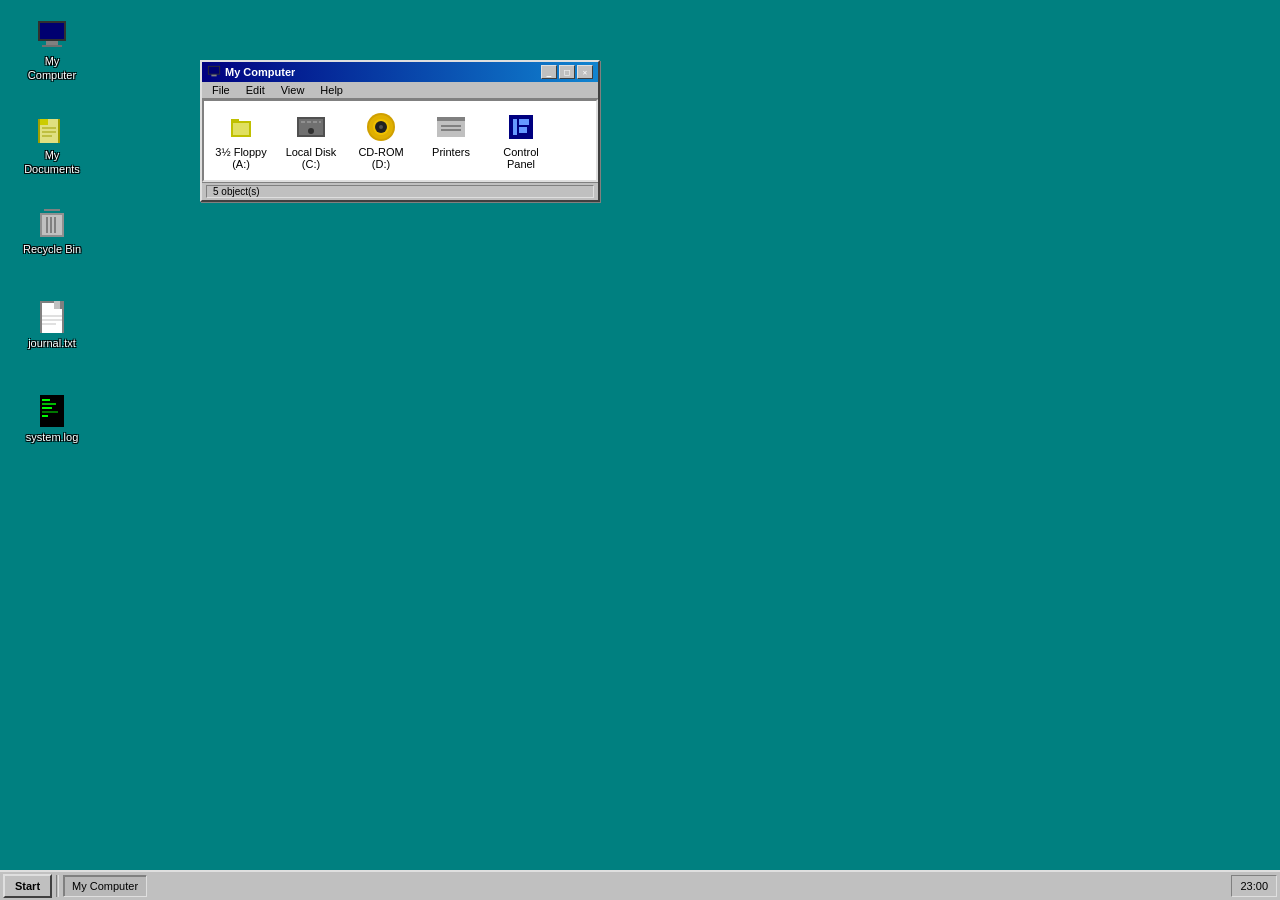
==== commit fd8e944b: "added function to icon size change in wincomp" ====
--- a/index.html
+++ b/index.html
@@ -107,8 +107,9 @@
     </span>
     <span onclick="toggleMenu('dd-comp-view',event)">View
       <div class="dropdown" id="dd-comp-view">
-        <div class="ditem" onclick="closeMenus()">Large Icons</div>
-        <div class="ditem" onclick="closeMenus()">Small Icons</div>
+        <div class="ditem" onclick="setCompIconSize('large');closeMenus()">Large Icons</div>
+        <div class="ditem" onclick="setCompIconSize('medium');closeMenus()">Medium Icons</div>
+        <div class="ditem" onclick="setCompIconSize('small');closeMenus()">Small Icons</div>
         <div class="ditem" onclick="closeMenus()">List</div>
         <div class="ditem" onclick="closeMenus()">Details</div>
       </div>
@@ -127,11 +128,11 @@
         <span data-orig="3½ Floppy (A:)">3½ Floppy (A:)</span>
       </div>
       <div class="exp-item">
-        <svg viewBox="0 0 16 16"><ellipse cx="8" cy="8" r="7" fill="#505050"/><ellipse cx="8" cy="8" r="5" fill="#707070"/><ellipse cx="8" cy="8" r="2" fill="#303030"/><ellipse cx="8" cy="8" r="1" fill="#b0b0b0"/></svg>
+        <svg viewBox="0 0 16 16"><rect x="1" y="3" width="14" height="10" fill="#505050"/><rect x="2" y="4" width="12" height="8" fill="#707070"/><rect x="3" y="5" width="2" height="1" fill="#909090"/><rect x="6" y="5" width="2" height="1" fill="#909090"/><rect x="9" y="5" width="2" height="1" fill="#909090"/><rect x="12" y="5" width="1" height="1" fill="#909090"/><circle cx="8" cy="10" r="1.5" fill="#303030"/></svg>
         <span data-orig="Local Disk (C:)">Local Disk (C:)</span>
       </div>
       <div class="exp-item">
-        <svg viewBox="0 0 16 16"><ellipse cx="8" cy="8" r="7" fill="#202020"/><ellipse cx="8" cy="8" r="5" fill="#404040"/><ellipse cx="8" cy="8" r="2" fill="#181818"/></svg>
+        <svg viewBox="0 0 16 16"><circle cx="8" cy="8" r="7" fill="#d0a000"/><circle cx="8" cy="8" r="6" fill="#e0b000"/><circle cx="8" cy="8" r="4" fill="#f0c000"/><circle cx="8" cy="8" r="3" fill="#202020"/><circle cx="8" cy="8" r="1" fill="#505050"/></svg>
         <span data-orig="CD-ROM (D:)">CD-ROM (D:)</span>
       </div>
       <div class="exp-item">
@@ -193,9 +194,9 @@
       </div>
     </span>
   </div>
-  <div style="padding:4px;">
-    <div class="notes-body sunk" id="notepad" contenteditable="true" spellcheck="false"></div>
-  </div>
+  <div style="padding:4px;display:flex;flex-direction:column;flex:1;min-height:0;">
+  <div class="notes-body sunk" id="notepad" contenteditable="true" spellcheck="false" style="flex:1;min-height:0;"></div>
+</div>
 
   
   <div class="stbar">
@@ -217,9 +218,9 @@
       <div class="wbtn" onclick="hide('win-log')">✕</div>
     </div>
   </div>
-  <div style="padding:4px;">
-    <div class="log-body sunk" id="logbox"></div>
-  </div>
+  <div style="padding:4px;display:flex;flex-direction:column;flex:1;min-height:0;">
+  <div class="log-body sunk" id="logbox" style="flex:1;min-height:0;"></div>
+</div>
   <div class="stbar"><div class="stpanel">Read only &nbsp;|&nbsp; <span id="logcount">0</span> entries</div></div>
 </div>
 
@@ -256,14 +257,9 @@
       </div>
     </span>
   </div>
-
-      
-
-
-</span>
-  <div style="padding:6px;">
-    <div class="sunk" style="background:#fff;min-height:110px;display:flex;align-items:center;justify-content:center;color:#808080;">The Recycle Bin is empty.</div>
-  </div>
+  <div style="padding:6px;display:flex;flex-direction:column;flex:1;min-height:0;">
+  <div class="sunk" style="background:#fff;flex:1;display:flex;align-items:center;justify-content:center;color:#808080;">The Recycle Bin is empty.</div>
+</div>
   <div class="stbar"><div class="stpanel">0 object(s)</div></div>
 </div>
 
@@ -283,6 +279,36 @@
     <div style="display:flex;justify-content:flex-end;gap:8px;margin-top:10px;">
       <div class="wbtn" style="width:auto;padding:0 12px;font-size:11px;" onclick="closedlg()">OK</div>
       <div class="wbtn" style="width:auto;padding:0 12px;font-size:11px;" onclick="closedlg()">Cancel</div>
+    </div>
+  </div>
+</div>
+
+<!-- shutdown dialog -->
+<div id="shutdown-dlg" style="display:none;position:fixed;inset:0;z-index:9500;align-items:center;justify-content:center;">
+  <div style="background:#c0c0c0;border:2px solid;border-color:#dfdfdf #404040 #404040 #dfdfdf;width:320px;">
+    <div class="tbar">
+      <div style="pointer-events:none;">Shut Down Windows</div>
+      <div class="wbtns"><div class="wbtn" onclick="closeShutdown()">✕</div></div>
+    </div>
+    <div style="padding:16px;display:flex;gap:12px;align-items:flex-start;">
+      <div style="font-size:32px;flex-shrink:0;">?</div>
+      <div>
+        <div style="font-weight:bold;margin-bottom:10px;">What do you want the computer to do?</div>
+        <label style="display:flex;align-items:center;gap:6px;margin-bottom:4px;cursor:pointer;">
+          <input type="radio" name="sdopt" value="shutdown" checked> Shut down
+        </label>
+        <label style="display:flex;align-items:center;gap:6px;margin-bottom:4px;cursor:pointer;">
+          <input type="radio" name="sdopt" value="restart"> Restart
+        </label>
+        <label style="display:flex;align-items:center;gap:6px;cursor:pointer;">
+          <input type="radio" name="sdopt" value="standby"> Stand by
+        </label>
+      </div>
+    </div>
+    <div style="border-top:1px solid #808080;padding:8px 12px;display:flex;justify-content:flex-end;gap:6px;">
+      <button class="wbtn" style="width:75px;height:23px;font-size:11px;font-family:Tahoma,sans-serif;" onclick="doShutdown()">OK</button>
+      <button class="wbtn" style="width:75px;height:23px;font-size:11px;font-family:Tahoma,sans-serif;" onclick="closeShutdown()">Cancel</button>
+      <button class="wbtn" style="width:75px;height:23px;font-size:11px;font-family:Tahoma,sans-serif;">Help</button>
     </div>
   </div>
 </div>
@@ -303,7 +329,8 @@
     <div class="sm-row" onclick="show('win-comp');closeStart()">My Computer</div>
     <div class="sm-row" onclick="show('win-log');closeStart()">System Log</div>
     <div class="sm-sep"></div>
-    <div class="sm-row" style="color:#800000" onclick="closeStart()">Shut Down...</div>
+
+    <div class="sm-row" style="color:#800000" onclick="openShutdown();closeStart()">Shut Down...</div>
   </div>
 </div>
 
--- a/style.css
+++ b/style.css
@@ -51,8 +51,8 @@
   padding-top: 1px;
 }
 .win.maxed {
-  left: 0 !important; top: 0 !important;
-  width: 100vw !important; height: calc(100vh - 30px) !important;
+  left: 0 ; top: 0 ;
+  width: 100vw ; height: calc(100vh - 30px) ;
   display: flex; flex-direction: column;
 }
 .win.maxed > .tbar,
@@ -61,11 +61,11 @@
   flex: 0 0 auto;
 }
 .win.maxed > div:not(.tbar):not(.mbar):not(.stbar) {
-  flex: 1;
-  min-height: 0;
-  display: flex;
-  flex-direction: column;
-  padding: 0;
+  flex: 1 ;
+  min-height: 0 ;
+  display: flex ;
+  flex-direction: column ;
+  padding: 0 ;
 }
 .win.maxed .exp-body,
 .win.maxed .notes-body,
@@ -232,6 +232,28 @@
 .exp-item:hover { background: #000080; color: white; }
 .exp-item svg { width: 32px; height: 32px; image-rendering: pixelated; }
 
+/* Icon size variants */
+.exp-body.icon-small .exp-item {
+  width: 48px;
+}
+.exp-body.icon-small .exp-item svg {
+  width: 16px; height: 16px;
+}
+
+.exp-body.icon-medium .exp-item {
+  width: 62px;
+}
+.exp-body.icon-medium .exp-item svg {
+  width: 32px; height: 32px;
+}
+
+.exp-body.icon-large .exp-item {
+  width: 80px;
+}
+.exp-body.icon-large .exp-item svg {
+  width: 48px; height: 48px;
+}
+
 .log-body {
   background: #000; color: #0d0; font-family: 'Courier New', monospace;
   font-size: 11px; padding: 6px; min-height: 0px; overflow-y: auto; line-height: 1.5;
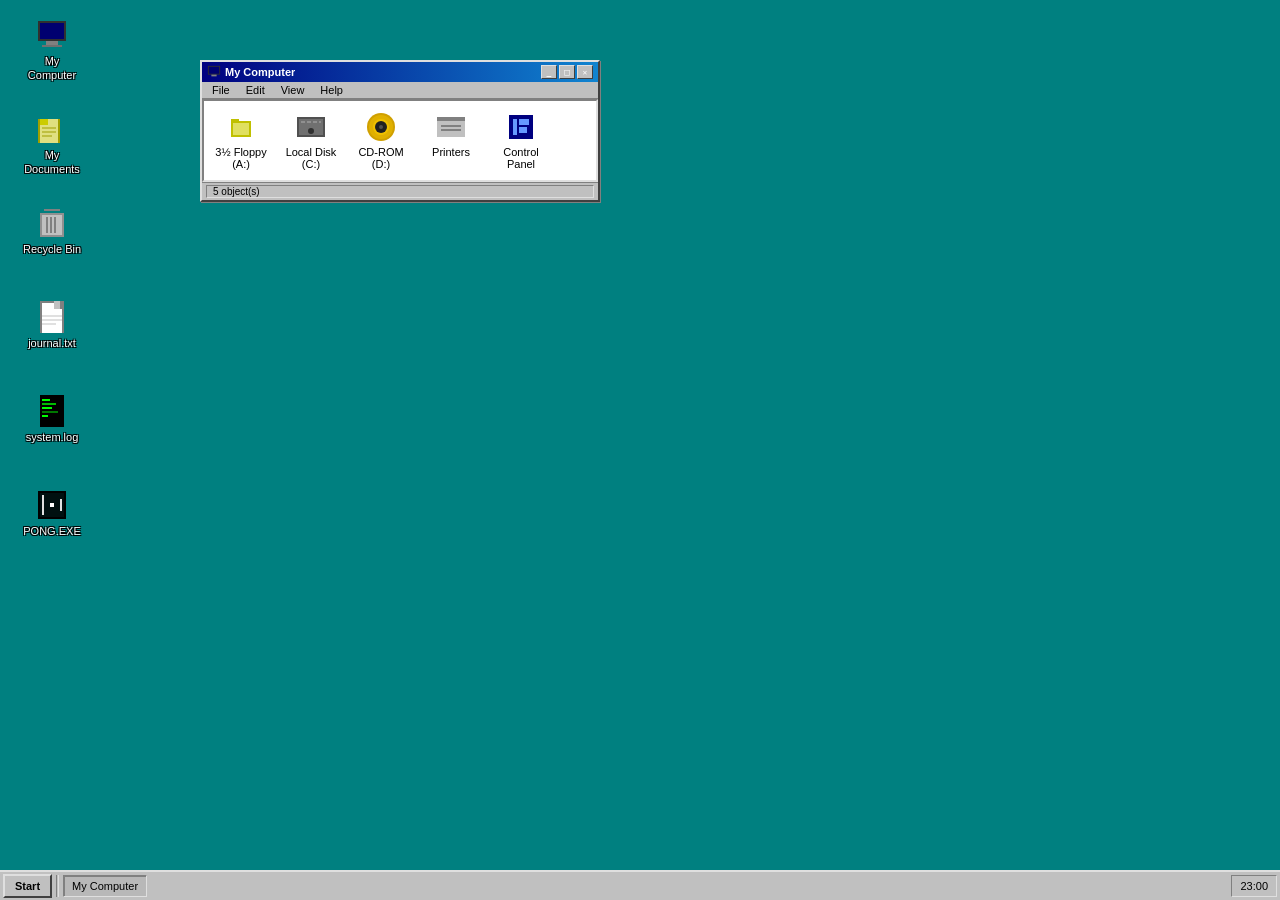
==== commit fbc05102: "ADDED PONG!!!!" ====
--- a/index.html
+++ b/index.html
@@ -77,6 +77,17 @@
     <span data-orig="system.log">system.log</span>
   </div>
 
+  <div class="icon" style="left:16px;top:484px" ondblclick="show('win-pong')">
+    <svg viewBox="0 0 16 16">
+      <rect x="1" y="1" width="14" height="14" fill="#000"/>
+      <rect x="2" y="2" width="12" height="12" fill="#001010"/>
+      <rect x="3" y="3" width="1" height="10" fill="#e0e0e0"/>
+      <rect x="12" y="5" width="1" height="6" fill="#e0e0e0"/>
+      <rect x="7" y="7" width="2" height="2" fill="#fff"/>
+    </svg>
+    <span data-orig="PONG.EXE">PONG.EXE</span>
+  </div>
+
 </div>
 
 <!-- my computer -->
@@ -261,6 +272,44 @@
   <div class="sunk" style="background:#fff;flex:1;display:flex;align-items:center;justify-content:center;color:#808080;">The Recycle Bin is empty.</div>
 </div>
   <div class="stbar"><div class="stpanel">0 object(s)</div></div>
+</div>
+
+<!-- pong -->
+<div class="win" id="win-pong" style="left:360px;top:120px;width:460px;">
+  <div class="tbar">
+    <div style="display:flex;align-items:center;gap:4px;overflow:hidden;white-space:nowrap;pointer-events:none;">
+      <svg width="14" height="14" viewBox="0 0 16 16" style="image-rendering:pixelated;flex-shrink:0"><rect x="1" y="1" width="14" height="14" fill="#000"/><rect x="2" y="2" width="12" height="12" fill="#001010"/><rect x="3" y="3" width="1" height="10" fill="#e0e0e0"/><rect x="12" y="5" width="1" height="6" fill="#e0e0e0"/><rect x="7" y="7" width="2" height="2" fill="#fff"/></svg>
+      <span data-orig="PONG.EXE">PONG.EXE</span>
+    </div>
+    <div class="wbtns">
+      <div class="wbtn" onclick="min('win-pong')">_</div>
+      <div class="wbtn" style="font-size:9px" onclick="maximize('win-pong')">□</div>
+      <div class="wbtn" onclick="hide('win-pong')">✕</div>
+    </div>
+  </div>
+  <div class="mbar">
+    <span onclick="toggleMenu('dd-pong-game',event)">Game
+      <div class="dropdown" id="dd-pong-game">
+        <div class="ditem" onclick="startPongGame();closeMenus()">New Game</div>
+        <div class="dsep"></div>
+        <div class="ditem" onclick="hide('win-pong');closeMenus()">Exit</div>
+      </div>
+    </span>
+  </div>
+  <div style="padding:6px;display:flex;flex-direction:column;flex:1;min-height:0;">
+    <div class="pong-body sunk">
+      <canvas id="pong-canvas" width="420" height="240" aria-label="Pong game area"></canvas>
+      <div id="pong-over" class="pong-over" style="display:none;">
+        <div class="pong-over-title" data-orig="GAME OVER">GAME OVER</div>
+        <div class="pong-over-sub" data-orig="You missed the ball.">You missed the ball.</div>
+        <button class="pong-btn" onclick="startPongGame()">Start Again</button>
+      </div>
+    </div>
+  </div>
+  <div class="stbar">
+    <div class="stpanel">Score: <span id="pong-score">0</span></div>
+    <div class="stpanel" style="flex:0;white-space:nowrap;">Mouse or Left/Right</div>
+  </div>
 </div>
 
 <!-- error dialog -->
@@ -328,6 +377,7 @@
     <div class="sm-row" onclick="show('win-notes');closeStart()">Notepad</div>
     <div class="sm-row" onclick="show('win-comp');closeStart()">My Computer</div>
     <div class="sm-row" onclick="show('win-log');closeStart()">System Log</div>
+    <div class="sm-row" onclick="show('win-pong');closeStart()">Pong</div>
     <div class="sm-sep"></div>
 
     <div class="sm-row" style="color:#800000" onclick="openShutdown();closeStart()">Shut Down...</div>
--- a/style.css
+++ b/style.css
@@ -259,6 +259,65 @@
   font-size: 11px; padding: 6px; min-height: 0px; overflow-y: auto; line-height: 1.5;
 }
 
+.pong-body {
+  background: #000;
+  position: relative;
+  flex: 1;
+  min-height: 0;
+  display: flex;
+  align-items: center;
+  justify-content: center;
+}
+
+#pong-canvas {
+  width: 100%;
+  height: 100%;
+  display: block;
+  image-rendering: pixelated;
+  cursor: none;
+}
+
+.pong-over {
+  position: absolute;
+  inset: 0;
+  background: rgba(0, 0, 0, 0.82);
+  display: flex;
+  flex-direction: column;
+  align-items: center;
+  justify-content: center;
+  gap: 10px;
+  color: #f0f0f0;
+  text-align: center;
+  font-family: 'Courier New', monospace;
+}
+
+.pong-over-title {
+  font-size: 20px;
+  letter-spacing: 1px;
+  color: #fff;
+}
+
+.pong-over-sub {
+  font-size: 12px;
+  color: #d0d0d0;
+}
+
+.pong-btn {
+  min-width: 90px;
+  height: 24px;
+  background: #c0c0c0;
+  border: 2px solid;
+  border-color: #dfdfdf #404040 #404040 #dfdfdf;
+  font-size: 11px;
+  font-family: Tahoma, sans-serif;
+  cursor: pointer;
+}
+
+.pong-btn:active {
+  border-color: #404040 #dfdfdf #dfdfdf #404040;
+  padding-top: 1px;
+}
+
 #scanlines {
   position:fixed; inset:0; pointer-events:none; z-index:8800; opacity:0;
   background: repeating-linear-gradient(    to bottom,
